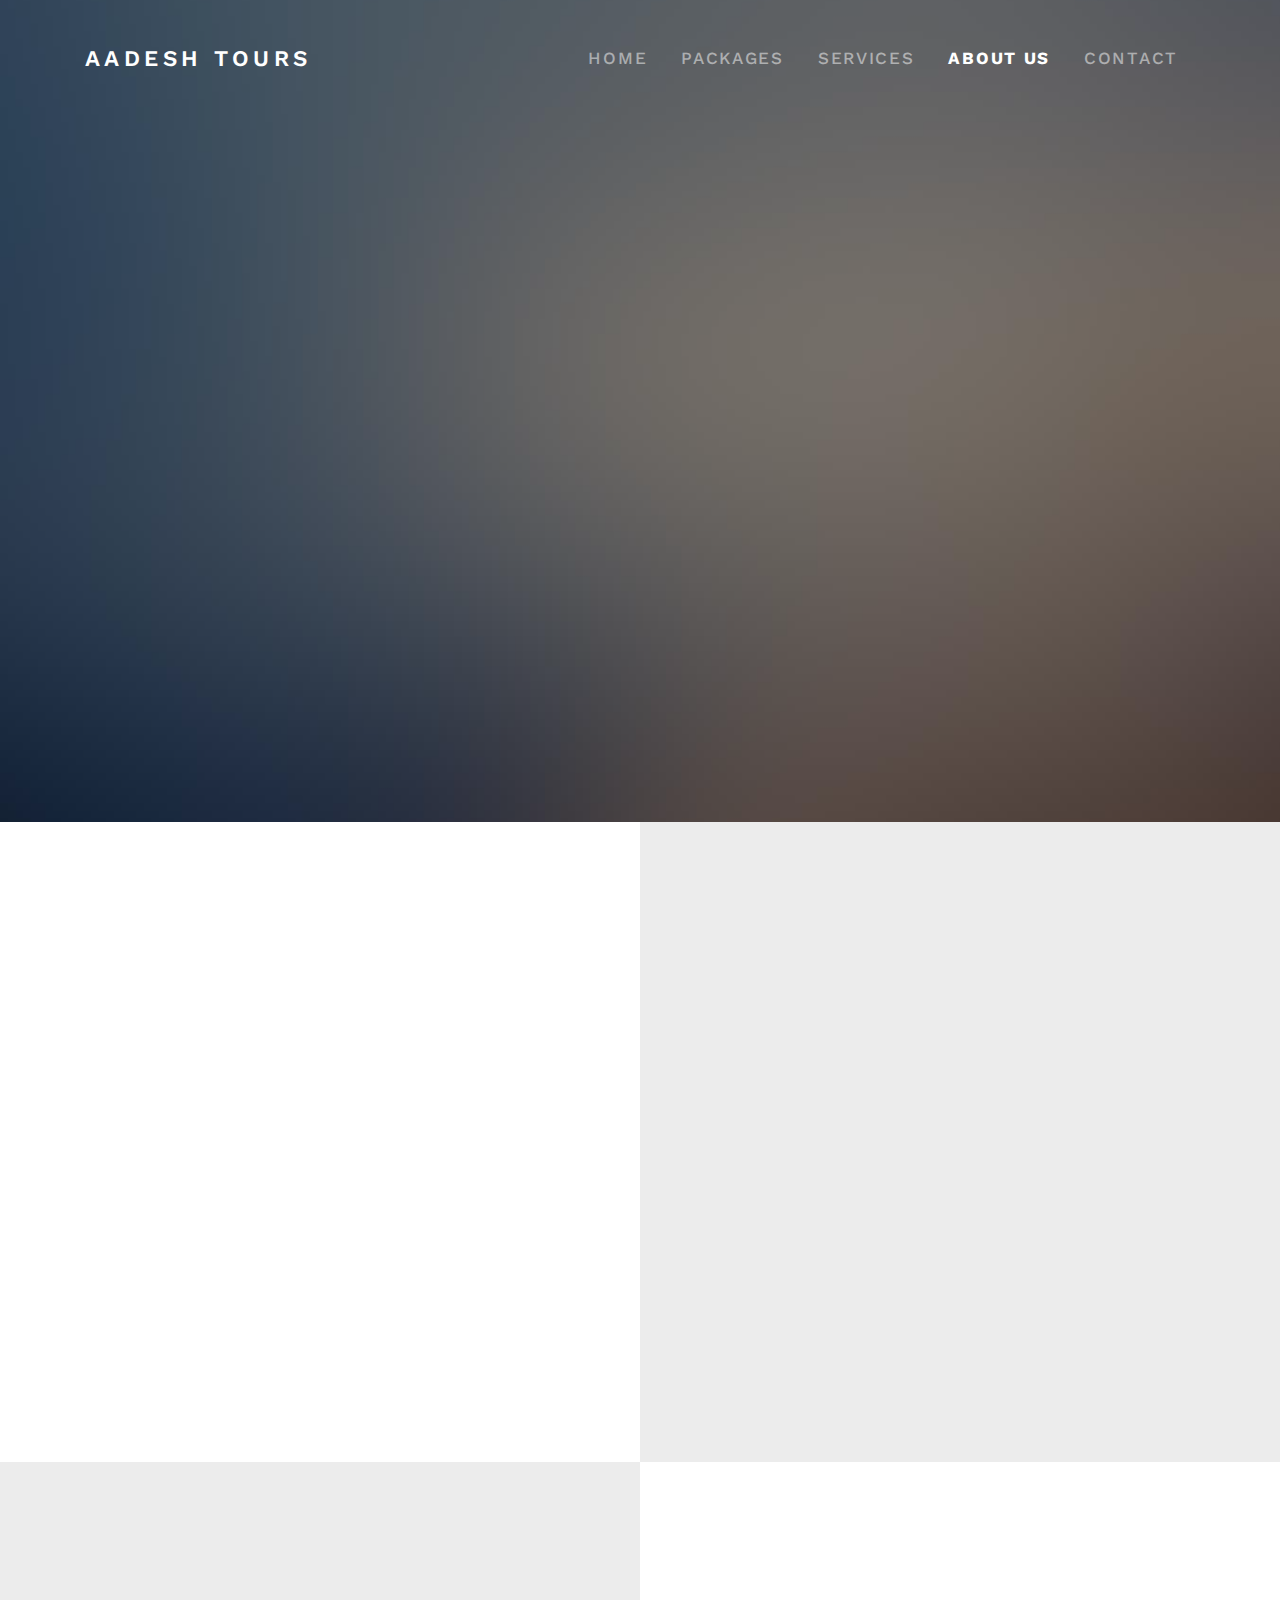
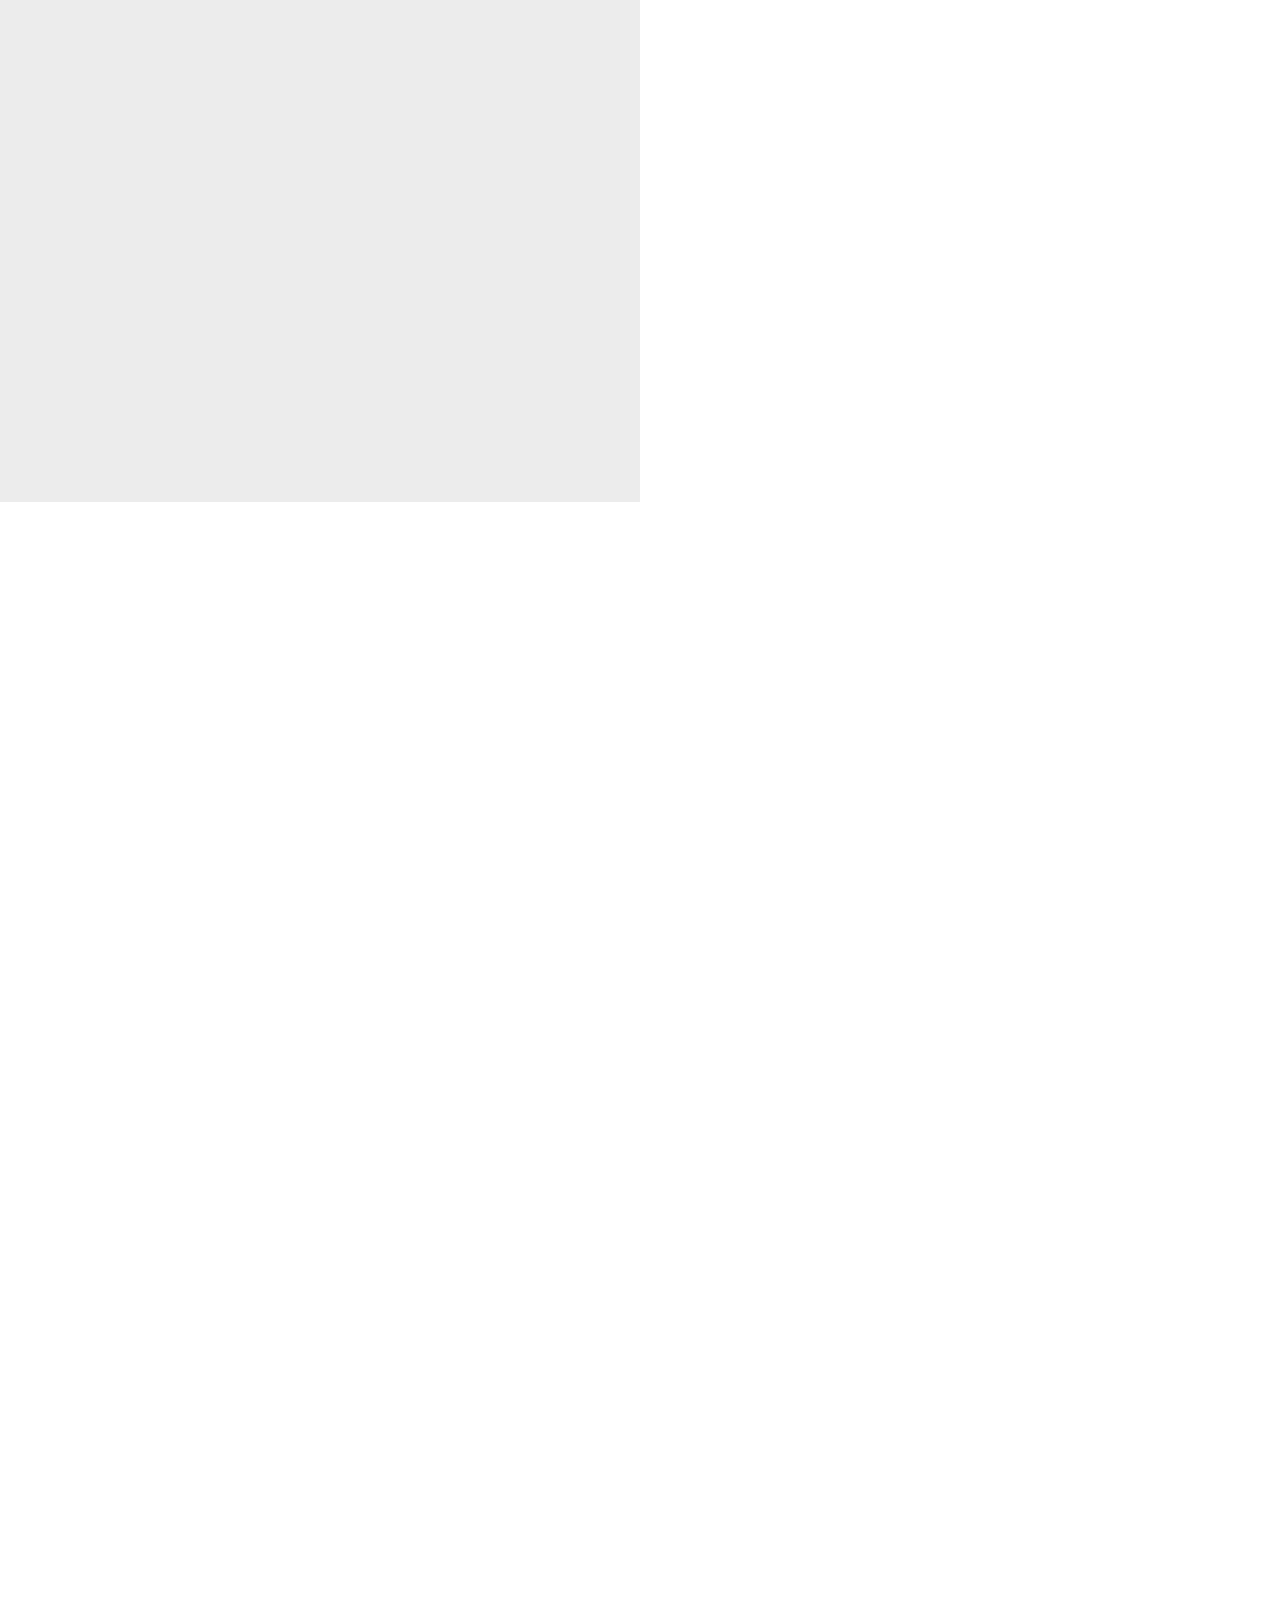
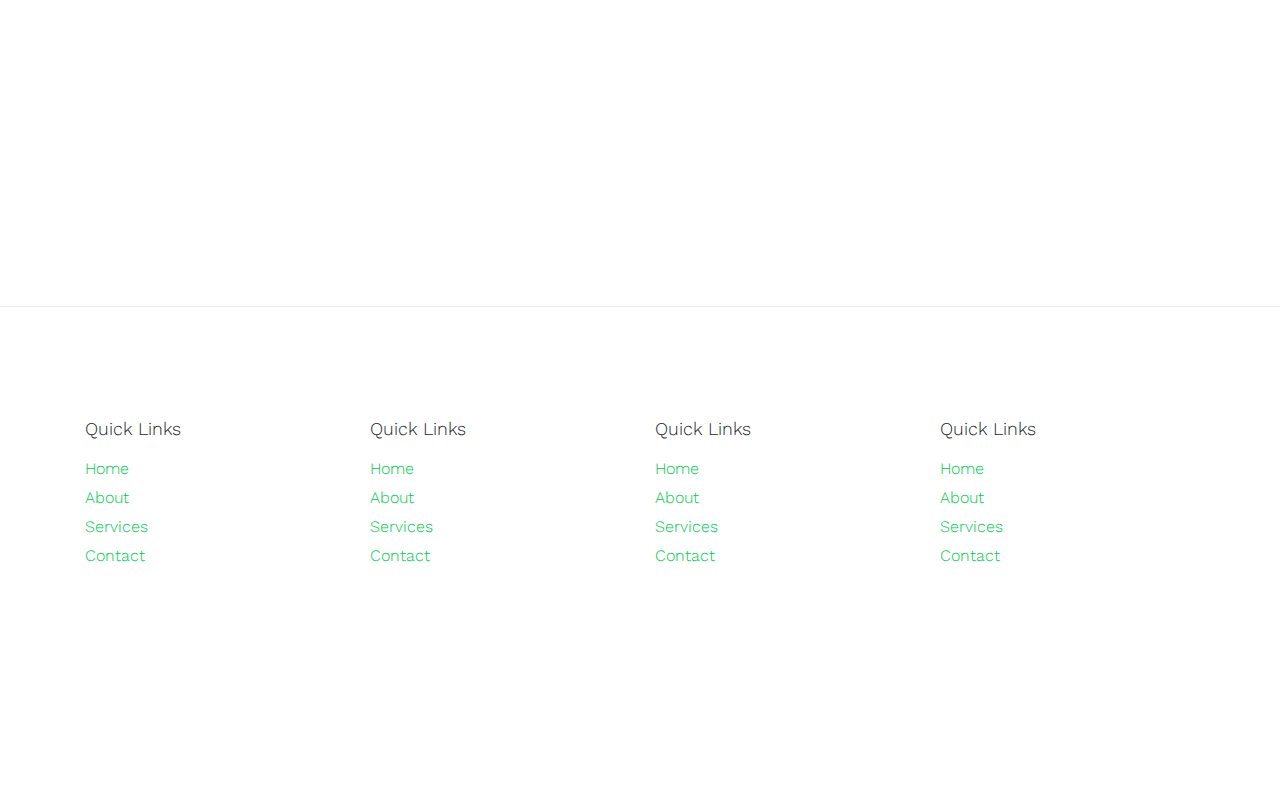
==== aboutus.html @ feda1f9d "removed links" ====
<!DOCTYPE html>
<html lang="en">
	<head>
		<meta charset="utf-8">
		<meta name="viewport" content="width=device-width, initial-scale=1, shrink-to-fit=no">

		<title>Aadesh Tours</title>
    
    
    <link href="https://fonts.googleapis.com/css?family=Work+Sans:300,400,700" rel="stylesheet">

		<link rel="stylesheet" href="assets/css/bootstrap/bootstrap.css">
    <link rel="stylesheet" href="assets/css/animate.css">
    <link rel="stylesheet" href="assets/fonts/ionicons/css/ionicons.min.css">
    
    <link rel="stylesheet" href="assets/css/owl.carousel.min.css">
    
    <link rel="stylesheet" href="assets/fonts/flaticon/font/flaticon.css">

    <link rel="stylesheet" href="assets/fonts/fontawesome/css/font-awesome.min.css">

    <link rel="stylesheet" href="assets/css/select2.css">
    

    <link rel="stylesheet" href="assets/css/helpers.css">
    <link rel="stylesheet" href="assets/css/style.css">

	</head>
	<body>
  

    <nav class="navbar navbar-expand-lg navbar-dark probootstrap_navbar" id="probootstrap-navbar">
      <div class="container">
        <a class="navbar-brand" href="index.html">Aadesh Tours</a>
        <button class="navbar-toggler" type="button" data-toggle="collapse" data-target="#probootstrap-menu" aria-controls="probootstrap-menu" aria-expanded="false" aria-label="Toggle navigation">
          <span><i class="ion-navicon"></i></span>
        </button>
        <div class="collapse navbar-collapse" id="probootstrap-menu">
          <ul class="navbar-nav ml-auto">
            <li class="nav-item"><a class="nav-link" href="index.html">Home</a></li>
            <li class="nav-item"><a class="nav-link" href="packages.html">Packages</a></li>
            <li class="nav-item"><a class="nav-link" href="services.html">Services</a></li>
            <li class="nav-item"><a class="nav-link active" href="aboutus.html"><b>About us</b></a></li>
            <li class="nav-item"><a class="nav-link" href="contact.html">Contact</a></li>
          </ul>
        </div>
      </div>
    </nav>
    <!-- END nav -->
    

    <section class="probootstrap-cover overflow-hidden relative"  style="background-image: url('assets/images/bg_1.jpg');" data-stellar-background-ratio="0.5" id="section-home">
      <div class="overlay"></div>
      <div class="container">
        <div class="row align-items-center text-center">
          <div class="col-md">
            <h2 class="heading mb-2 display-4 font-light probootstrap-animate">Travel With Us</h2>
            <p class="lead mb-5 probootstrap-animate">Hope u like it! another free template by <a href="https://uicookies.com/" target="_blank">uicookies.com</a> Under License <a href="https://uicookies.com/license" target="_blank">CC 3.0</a></p>
            <p class="probootstrap-animate">
              <a href="https://free-template.co/" target="_blank" role="button" class="btn btn-primary p-3 mr-3 pl-5 pr-5 text-uppercase d-lg-inline d-md-inline d-sm-block d-block mb-3">More Templates Here</a> 
            </p>
          </div> 
        </div>
      </div>
    
    </section>
    <!-- END section -->
    
    <section class="probootstrap-section-half d-md-flex" id="section-about">
      <div class="probootstrap-image probootstrap-animate" data-animate-effect="fadeIn" style="background-image: url(assets/images/img_2.jpg)"></div>
      <div class="probootstrap-text">
        <div class="probootstrap-inner probootstrap-animate" data-animate-effect="fadeInRight">
          <h2 class="heading mb-4">Customer Service</h2>
          <p>Far far away, behind the word mountains, far from the countries Vokalia and Consonantia, there live the blind texts. Separated they live in Bookmarksgrove right at the coast of the Semantics, a large language ocean.</p>
          <p>Even the all-powerful Pointing has no control about the blind texts it is an almost unorthographic life One day however a small line of blind text by the name of Lorem Ipsum decided to leave for the far World of Grammar.</p>
          <p><a href="#" class="btn btn-primary">Read More</a></p>
        </div>
      </div>
    </section>


    <section class="probootstrap-section-half d-md-flex">
      <div class="probootstrap-image order-2 probootstrap-animate" data-animate-effect="fadeIn" style="background-image: url(assets/images/img_3.jpg)"></div>
      <div class="probootstrap-text order-1">
        <div class="probootstrap-inner probootstrap-animate" data-animate-effect="fadeInLeft">
          <h2 class="heading mb-4">Payment Options</h2>
          <p>Far far away, behind the word mountains, far from the countries Vokalia and Consonantia, there live the blind texts. Separated they live in Bookmarksgrove right at the coast of the Semantics, a large language ocean.</p>
          <p>Even the all-powerful Pointing has no control about the blind texts it is an almost unorthographic life One day however a small line of blind text by the name of Lorem Ipsum decided to leave for the far World of Grammar.</p>
          <p><a href="#" class="btn btn-primary">Learn More</a></p>
        </div>
      </div>
    </section>
    <!-- END section -->


    <section class="probootstrap_section">
      <div class="container">
        <div class="row text-center mb-5 probootstrap-animate">
          <div class="col-md-12">
            <h2 class="display-4 border-bottom probootstrap-section-heading">Popular Landmarks</h2>
          </div>
        </div>
        
        <div class="row probootstrap-animate">
          <div class="col-md-12">
            <div class="owl-carousel js-owl-carousel">
              <a class="probootstrap-slide" href="#">
                <span class="flaticon-teatro-de-la-caridad"></span>
                <em>Teatro de la Caridad</em>
              </a>
              <a class="probootstrap-slide" href="#">
                <span class="flaticon-royal-museum-of-the-armed-forces"></span>
                <em>Royal Museum of the Armed Forces</em>
              </a>
              <a class="probootstrap-slide" href="#">
                <span class="flaticon-parthenon"></span>
                <em>Parthenon</em>
              </a>
              <a class="probootstrap-slide" href="#">
                <span class="flaticon-marina-bay-sands"></span>
                <em>Marina Bay Sands</em>
              </a>
              <a class="probootstrap-slide" href="#">
                <span class="flaticon-samarra-minaret"></span>
                <em>Samarra Minaret</em>
              </a>
              <a class="probootstrap-slide" href="#">
                <span class="flaticon-chiang-kai-shek-memorial"></span>
                <em>Chiang Kai Shek Memorial</em>
              </a>
              <a class="probootstrap-slide" href="#">
                <span class="flaticon-heuvelse-kerk-tilburg"></span>
                <em>Heuvelse Kerk Tilburg</em>
              </a>
              <a class="probootstrap-slide" href="#">
                <span class="flaticon-cathedral-of-cordoba"></span>
                <em>Cathedral of Cordoba</em>
              </a>
              <a class="probootstrap-slide" href="#">
                <span class="flaticon-london-bridge"></span>
                <em>London Bridge</em>
              </a>
              <a class="probootstrap-slide" href="#">
                <span class="flaticon-taj-mahal"></span>
                <em>Taj Mahal</em>
              </a>
              <a class="probootstrap-slide" href="#">
                <span class="flaticon-leaning-tower-of-pisa"></span>
                <em>Leaning Tower of Pisa</em>
              </a>
              <a class="probootstrap-slide" href="#">
                <span class="flaticon-burj-al-arab"></span>
                <em>Burj al Arab</em>
              </a>
              <a class="probootstrap-slide" href="#">
                <span class="flaticon-gate-of-india"></span>
                <em>Gate of India</em>
              </a>
              <a class="probootstrap-slide" href="#">
                <span class="flaticon-osaka-castle"></span>
                <em>Osaka Castle</em>
              </a>
              <a class="probootstrap-slide" href="#">
                <span class="flaticon-statue-of-liberty"></span>
                <em>Statue of Liberty</em>
              </a>
              
            </div>
          </div>
        </div>
      </div>
    </section>
    <!-- END section -->

    <section class="probootstrap_section" id="section-feature-testimonial">
      <div class="container">
        <div class="row justify-content-center mb-5">
          <div class="col-md-12 text-center mb-5 probootstrap-animate">
            <h2 class="display-4 border-bottom probootstrap-section-heading">Why we Love Places</h2>
            <blockquote class="">
              <p class="lead mb-4"><em>Far far away, behind the word mountains, far from the countries Vokalia and Consonantia, there live the blind texts. Separated they live in Bookmarksgrove right at the coast of the Semantics, a large language ocean. A small river named Duden flows by their place and supplies it with the necessary regelialia. It is a paradisematic country, in which roasted parts of sentences fly into your mouth.</em></p>
              <p class="probootstrap-author">
                <a href="https://uicookies.com/" target="_blank">
                  <img src="assets/images/person_1.jpg" alt="Free Template by uicookies.com" class="rounded-circle">
                  <span class="probootstrap-name">James Smith</span>
                  <span class="probootstrap-title">Chief Executive Officer</span>
                </a>
              </p>
            </blockquote>

          </div>
        </div>
        
      </div>
    </section>
    <!-- END section -->

    <footer class="probootstrap_section probootstrap-border-top">
      <div class="container">
        <div class="row mb-5">
          <div class="col-md-3">
            <h3 class="probootstrap_font-18 mb-3">Quick Links</h3>
            <ul class="list-unstyled">
              <li><a href="https://free-template.co" target="_blank">Home</a></li>
              <li><a href="https://free-template.co" target="_blank">About</a></li>
              <li><a href="https://free-template.co" target="_blank">Services</a></li>
              <li><a href="https://free-template.co" target="_blank">Contact</a></li>
            </ul>
          </div>
          <div class="col-md-3">
            <h3 class="probootstrap_font-18 mb-3">Quick Links</h3>
            <ul class="list-unstyled">
              <li><a href="https://free-template.co" target="_blank">Home</a></li>
              <li><a href="https://free-template.co" target="_blank">About</a></li>
              <li><a href="https://free-template.co" target="_blank">Services</a></li>
              <li><a href="https://free-template.co" target="_blank">Contact</a></li>
            </ul>
          </div>
          <div class="col-md-3">
            <h3 class="probootstrap_font-18 mb-3">Quick Links</h3>
            <ul class="list-unstyled">
              <li><a href="https://free-template.co" target="_blank">Home</a></li>
              <li><a href="https://free-template.co" target="_blank">About</a></li>
              <li><a href="https://free-template.co" target="_blank">Services</a></li>
              <li><a href="https://free-template.co" target="_blank">Contact</a></li>
            </ul>
          </div>
          <div class="col-md-3">
            <h3 class="probootstrap_font-18 mb-3">Quick Links</h3>
            <ul class="list-unstyled">
              <li><a href="https://free-template.co" target="_blank">Home</a></li>
              <li><a href="https://free-template.co" target="_blank">About</a></li>
              <li><a href="https://free-template.co" target="_blank">Services</a></li>
              <li><a href="https://free-template.co" target="_blank">Contact</a></li>
            </ul>
          </div>
        </div>
        <div class="row pt-5">
          <div class="col-md-12 text-center">
          </div>
        </div>
      </div>
    </footer>

    
    <script src="assets/js/jquery.min.js"></script>
    
    <script src="assets/js/popper.min.js"></script>
    <script src="assets/js/bootstrap.min.js"></script>
    <script src="assets/js/owl.carousel.min.js"></script>
    
    <script src="assets/js/jquery.waypoints.min.js"></script>
    <script src="assets/js/jquery.easing.1.3.js"></script>

    <script src="assets/js/select2.min.js"></script>

    <script src="assets/js/main.js"></script>
	</body>
</html>
---- assets/fonts/flaticon/font/flaticon.css ----
/*
  	Flaticon icon font: Flaticon
  	Creation date: 18/12/2017 13:29
  	*/

@font-face {
  font-family: "Flaticon";
  src: url("Flaticon.eot");
  src: url("Flaticon.eot?#iefix") format("embedded-opentype"),
       url("Flaticon.woff") format("woff"),
       url("Flaticon.ttf") format("truetype"),
       url("Flaticon.svg#Flaticon") format("svg");
  font-weight: normal;
  font-style: normal;
}

@media screen and (-webkit-min-device-pixel-ratio:0) {
  @font-face {
    font-family: "Flaticon";
    src: url("Flaticon.svg#Flaticon") format("svg");
  }
}

[class^="flaticon-"]:before, [class*=" flaticon-"]:before,
[class^="flaticon-"]:after, [class*=" flaticon-"]:after {   
  font-family: Flaticon;
        font-size: 20px;
font-style: normal;
}

.flaticon-teatro-de-la-caridad:before { content: "\f100"; }
.flaticon-royal-museum-of-the-armed-forces:before { content: "\f101"; }
.flaticon-parthenon:before { content: "\f102"; }
.flaticon-marina-bay-sands:before { content: "\f103"; }
.flaticon-samarra-minaret:before { content: "\f104"; }
.flaticon-chiang-kai-shek-memorial:before { content: "\f105"; }
.flaticon-heuvelse-kerk-tilburg:before { content: "\f106"; }
.flaticon-cathedral-of-cordoba:before { content: "\f107"; }
.flaticon-london-bridge:before { content: "\f108"; }
.flaticon-taj-mahal:before { content: "\f109"; }
.flaticon-leaning-tower-of-pisa:before { content: "\f10a"; }
.flaticon-burj-al-arab:before { content: "\f10b"; }
.flaticon-gate-of-india:before { content: "\f10c"; }
.flaticon-osaka-castle:before { content: "\f10d"; }
.flaticon-statue-of-liberty:before { content: "\f10e"; }
---- assets/css/select2.css ----
.select2-container {
  box-sizing: border-box;
  display: inline-block;
  margin: 0;
  position: relative;
  vertical-align: middle; }
  .select2-container .select2-selection--single {
    box-sizing: border-box;
    cursor: pointer;
    display: block;
    height: 28px;
    user-select: none;
    -webkit-user-select: none; }
    .select2-container .select2-selection--single .select2-selection__rendered {
      display: block;
      padding-left: 8px;
      padding-right: 20px;
      overflow: hidden;
      text-overflow: ellipsis;
      white-space: nowrap; }
    .select2-container .select2-selection--single .select2-selection__clear {
      position: relative; }
  .select2-container[dir="rtl"] .select2-selection--single .select2-selection__rendered {
    padding-right: 8px;
    padding-left: 20px; }
  .select2-container .select2-selection--multiple {
    box-sizing: border-box;
    cursor: pointer;
    display: block;
    min-height: 32px;
    user-select: none;
    -webkit-user-select: none; }
    .select2-container .select2-selection--multiple .select2-selection__rendered {
      display: inline-block;
      overflow: hidden;
      padding-left: 8px;
      text-overflow: ellipsis;
      white-space: nowrap; }
  .select2-container .select2-search--inline {
    float: left; }
    .select2-container .select2-search--inline .select2-search__field {
      box-sizing: border-box;
      border: none;
      font-size: 100%;
      margin-top: 5px;
      padding: 0; }
      .select2-container .select2-search--inline .select2-search__field::-webkit-search-cancel-button {
        -webkit-appearance: none; }

.select2-dropdown {
  background-color: white;
  border: 1px solid #aaa;
  border-radius: 4px;
  box-sizing: border-box;
  display: block;
  position: absolute;
  left: -100000px;
  width: 100%;
  z-index: 1051; }

.select2-results {
  display: block; }

.select2-results__options {
  list-style: none;
  margin: 0;
  padding: 0; }

.select2-results__option {
  padding: 6px;
  user-select: none;
  -webkit-user-select: none; }
  .select2-results__option[aria-selected] {
    cursor: pointer; }

.select2-container--open .select2-dropdown {
  left: 0; }

.select2-container--open .select2-dropdown--above {
  border-bottom: none;
  border-bottom-left-radius: 0;
  border-bottom-right-radius: 0; }

.select2-container--open .select2-dropdown--below {
  border-top: none;
  border-top-left-radius: 0;
  border-top-right-radius: 0; }

.select2-search--dropdown {
  display: block;
  padding: 4px; }
  .select2-search--dropdown .select2-search__field {
    padding: 4px;
    width: 100%;
    box-sizing: border-box; }
    .select2-search--dropdown .select2-search__field::-webkit-search-cancel-button {
      -webkit-appearance: none; }
  .select2-search--dropdown.select2-search--hide {
    display: none; }

.select2-close-mask {
  border: 0;
  margin: 0;
  padding: 0;
  display: block;
  position: fixed;
  left: 0;
  top: 0;
  min-height: 100%;
  min-width: 100%;
  height: auto;
  width: auto;
  opacity: 0;
  z-index: 99;
  background-color: #fff;
  filter: alpha(opacity=0); }

.select2-hidden-accessible {
  border: 0 !important;
  clip: rect(0 0 0 0) !important;
  -webkit-clip-path: inset(50%) !important;
  clip-path: inset(50%) !important;
  height: 1px !important;
  overflow: hidden !important;
  padding: 0 !important;
  position: absolute !important;
  width: 1px !important;
  white-space: nowrap !important; }

.select2-container--default .select2-selection--single {
  background-color: #fff;
  border: 1px solid #aaa;
  border-radius: 4px; }
  .select2-container--default .select2-selection--single .select2-selection__rendered {
    color: #444;
    line-height: 28px; }
  .select2-container--default .select2-selection--single .select2-selection__clear {
    cursor: pointer;
    float: right;
    font-weight: bold; }
  .select2-container--default .select2-selection--single .select2-selection__placeholder {
    color: #999; }
  .select2-container--default .select2-selection--single .select2-selection__arrow {
    height: 26px;
    position: absolute;
    top: 1px;
    right: 1px;
    width: 20px; }
    .select2-container--default .select2-selection--single .select2-selection__arrow b {
      border-color: #888 transparent transparent transparent;
      border-style: solid;
      border-width: 5px 4px 0 4px;
      height: 0;
      left: 50%;
      margin-left: -4px;
      margin-top: -2px;
      position: absolute;
      top: 50%;
      width: 0; }

.select2-container--default[dir="rtl"] .select2-selection--single .select2-selection__clear {
  float: left; }

.select2-container--default[dir="rtl"] .select2-selection--single .select2-selection__arrow {
  left: 1px;
  right: auto; }

.select2-container--default.select2-container--disabled .select2-selection--single {
  background-color: #eee;
  cursor: default; }
  .select2-container--default.select2-container--disabled .select2-selection--single .select2-selection__clear {
    display: none; }

.select2-container--default.select2-container--open .select2-selection--single .select2-selection__arrow b {
  border-color: transparent transparent #888 transparent;
  border-width: 0 4px 5px 4px; }

.select2-container--default .select2-selection--multiple {
  background-color: white;
  border: 1px solid #aaa;
  border-radius: 4px;
  cursor: text; }
  .select2-container--default .select2-selection--multiple .select2-selection__rendered {
    box-sizing: border-box;
    list-style: none;
    margin: 0;
    padding: 0 5px;
    width: 100%; }
    .select2-container--default .select2-selection--multiple .select2-selection__rendered li {
      list-style: none; }
  .select2-container--default .select2-selection--multiple .select2-selection__placeholder {
    color: #999;
    margin-top: 5px;
    float: left; }
  .select2-container--default .select2-selection--multiple .select2-selection__clear {
    cursor: pointer;
    float: right;
    font-weight: bold;
    margin-top: 5px;
    margin-right: 10px; }
  .select2-container--default .select2-selection--multiple .select2-selection__choice {
    background-color: #e4e4e4;
    border: 1px solid #aaa;
    border-radius: 4px;
    cursor: default;
    float: left;
    margin-right: 5px;
    margin-top: 5px;
    padding: 0 5px; }
  .select2-container--default .select2-selection--multiple .select2-selection__choice__remove {
    color: #999;
    cursor: pointer;
    display: inline-block;
    font-weight: bold;
    margin-right: 2px; }
    .select2-container--default .select2-selection--multiple .select2-selection__choice__remove:hover {
      color: #333; }

.select2-container--default[dir="rtl"] .select2-selection--multiple .select2-selection__choice, .select2-container--default[dir="rtl"] .select2-selection--multiple .select2-selection__placeholder, .select2-container--default[dir="rtl"] .select2-selection--multiple .select2-search--inline {
  float: right; }

.select2-container--default[dir="rtl"] .select2-selection--multiple .select2-selection__choice {
  margin-left: 5px;
  margin-right: auto; }

.select2-container--default[dir="rtl"] .select2-selection--multiple .select2-selection__choice__remove {
  margin-left: 2px;
  margin-right: auto; }

.select2-container--default.select2-container--focus .select2-selection--multiple {
  border: solid black 1px;
  outline: 0; }

.select2-container--default.select2-container--disabled .select2-selection--multiple {
  background-color: #eee;
  cursor: default; }

.select2-container--default.select2-container--disabled .select2-selection__choice__remove {
  display: none; }

.select2-container--default.select2-container--open.select2-container--above .select2-selection--single, .select2-container--default.select2-container--open.select2-container--above .select2-selection--multiple {
  border-top-left-radius: 0;
  border-top-right-radius: 0; }

.select2-container--default.select2-container--open.select2-container--below .select2-selection--single, .select2-container--default.select2-container--open.select2-container--below .select2-selection--multiple {
  border-bottom-left-radius: 0;
  border-bottom-right-radius: 0; }

.select2-container--default .select2-search--dropdown .select2-search__field {
  border: 1px solid #aaa; }

.select2-container--default .select2-search--inline .select2-search__field {
  background: transparent;
  border: none;
  outline: 0;
  box-shadow: none;
  -webkit-appearance: textfield; }

.select2-container--default .select2-results > .select2-results__options {
  max-height: 200px;
  overflow-y: auto; }

.select2-container--default .select2-results__option[role=group] {
  padding: 0; }

.select2-container--default .select2-results__option[aria-disabled=true] {
  color: #999; }

.select2-container--default .select2-results__option[aria-selected=true] {
  background-color: #ddd; }

.select2-container--default .select2-results__option .select2-results__option {
  padding-left: 1em; }
  .select2-container--default .select2-results__option .select2-results__option .select2-results__group {
    padding-left: 0; }
  .select2-container--default .select2-results__option .select2-results__option .select2-results__option {
    margin-left: -1em;
    padding-left: 2em; }
    .select2-container--default .select2-results__option .select2-results__option .select2-results__option .select2-results__option {
      margin-left: -2em;
      padding-left: 3em; }
      .select2-container--default .select2-results__option .select2-results__option .select2-results__option .select2-results__option .select2-results__option {
        margin-left: -3em;
        padding-left: 4em; }
        .select2-container--default .select2-results__option .select2-results__option .select2-results__option .select2-results__option .select2-results__option .select2-results__option {
          margin-left: -4em;
          padding-left: 5em; }
          .select2-container--default .select2-results__option .select2-results__option .select2-results__option .select2-results__option .select2-results__option .select2-results__option .select2-results__option {
            margin-left: -5em;
            padding-left: 6em; }

.select2-container--default .select2-results__option--highlighted[aria-selected] {
  background-color: #5897fb;
  color: white; }

.select2-container--default .select2-results__group {
  cursor: default;
  display: block;
  padding: 6px; }

.select2-container--classic .select2-selection--single {
  background-color: #f7f7f7;
  border: 1px solid #aaa;
  border-radius: 4px;
  outline: 0;
  background-image: -webkit-linear-gradient(top, white 50%, #eeeeee 100%);
  background-image: -o-linear-gradient(top, white 50%, #eeeeee 100%);
  background-image: linear-gradient(to bottom, white 50%, #eeeeee 100%);
  background-repeat: repeat-x;
  filter: progid:DXImageTransform.Microsoft.gradient(startColorstr='#FFFFFFFF', endColorstr='#FFEEEEEE', GradientType=0); }
  .select2-container--classic .select2-selection--single:focus {
    border: 1px solid #5897fb; }
  .select2-container--classic .select2-selection--single .select2-selection__rendered {
    color: #444;
    line-height: 28px; }
  .select2-container--classic .select2-selection--single .select2-selection__clear {
    cursor: pointer;
    float: right;
    font-weight: bold;
    margin-right: 10px; }
  .select2-container--classic .select2-selection--single .select2-selection__placeholder {
    color: #999; }
  .select2-container--classic .select2-selection--single .select2-selection__arrow {
    background-color: #ddd;
    border: none;
    border-left: 1px solid #aaa;
    border-top-right-radius: 4px;
    border-bottom-right-radius: 4px;
    height: 26px;
    position: absolute;
    top: 1px;
    right: 1px;
    width: 20px;
    background-image: -webkit-linear-gradient(top, #eeeeee 50%, #cccccc 100%);
    background-image: -o-linear-gradient(top, #eeeeee 50%, #cccccc 100%);
    background-image: linear-gradient(to bottom, #eeeeee 50%, #cccccc 100%);
    background-repeat: repeat-x;
    filter: progid:DXImageTransform.Microsoft.gradient(startColorstr='#FFEEEEEE', endColorstr='#FFCCCCCC', GradientType=0); }
    .select2-container--classic .select2-selection--single .select2-selection__arrow b {
      border-color: #888 transparent transparent transparent;
      border-style: solid;
      border-width: 5px 4px 0 4px;
      height: 0;
      left: 50%;
      margin-left: -4px;
      margin-top: -2px;
      position: absolute;
      top: 50%;
      width: 0; }

.select2-container--classic[dir="rtl"] .select2-selection--single .select2-selection__clear {
  float: left; }

.select2-container--classic[dir="rtl"] .select2-selection--single .select2-selection__arrow {
  border: none;
  border-right: 1px solid #aaa;
  border-radius: 0;
  border-top-left-radius: 4px;
  border-bottom-left-radius: 4px;
  left: 1px;
  right: auto; }

.select2-container--classic.select2-container--open .select2-selection--single {
  border: 1px solid #5897fb; }
  .select2-container--classic.select2-container--open .select2-selection--single .select2-selection__arrow {
    background: transparent;
    border: none; }
    .select2-container--classic.select2-container--open .select2-selection--single .select2-selection__arrow b {
      border-color: transparent transparent #888 transparent;
      border-width: 0 4px 5px 4px; }

.select2-container--classic.select2-container--open.select2-container--above .select2-selection--single {
  border-top: none;
  border-top-left-radius: 0;
  border-top-right-radius: 0;
  background-image: -webkit-linear-gradient(top, white 0%, #eeeeee 50%);
  background-image: -o-linear-gradient(top, white 0%, #eeeeee 50%);
  background-image: linear-gradient(to bottom, white 0%, #eeeeee 50%);
  background-repeat: repeat-x;
  filter: progid:DXImageTransform.Microsoft.gradient(startColorstr='#FFFFFFFF', endColorstr='#FFEEEEEE', GradientType=0); }

.select2-container--classic.select2-container--open.select2-container--below .select2-selection--single {
  border-bottom: none;
  border-bottom-left-radius: 0;
  border-bottom-right-radius: 0;
  background-image: -webkit-linear-gradient(top, #eeeeee 50%, white 100%);
  background-image: -o-linear-gradient(top, #eeeeee 50%, white 100%);
  background-image: linear-gradient(to bottom, #eeeeee 50%, white 100%);
  background-repeat: repeat-x;
  filter: progid:DXImageTransform.Microsoft.gradient(startColorstr='#FFEEEEEE', endColorstr='#FFFFFFFF', GradientType=0); }

.select2-container--classic .select2-selection--multiple {
  background-color: white;
  border: 1px solid #aaa;
  border-radius: 4px;
  cursor: text;
  outline: 0; }
  .select2-container--classic .select2-selection--multiple:focus {
    border: 1px solid #5897fb; }
  .select2-container--classic .select2-selection--multiple .select2-selection__rendered {
    list-style: none;
    margin: 0;
    padding: 0 5px; }
  .select2-container--classic .select2-selection--multiple .select2-selection__clear {
    display: none; }
  .select2-container--classic .select2-selection--multiple .select2-selection__choice {
    background-color: #e4e4e4;
    border: 1px solid #aaa;
    border-radius: 4px;
    cursor: default;
    float: left;
    margin-right: 5px;
    margin-top: 5px;
    padding: 0 5px; }
  .select2-container--classic .select2-selection--multiple .select2-selection__choice__remove {
    color: #888;
    cursor: pointer;
    display: inline-block;
    font-weight: bold;
    margin-right: 2px; }
    .select2-container--classic .select2-selection--multiple .select2-selection__choice__remove:hover {
      color: #555; }

.select2-container--classic[dir="rtl"] .select2-selection--multiple .select2-selection__choice {
  float: right; }

.select2-container--classic[dir="rtl"] .select2-selection--multiple .select2-selection__choice {
  margin-left: 5px;
  margin-right: auto; }

.select2-container--classic[dir="rtl"] .select2-selection--multiple .select2-selection__choice__remove {
  margin-left: 2px;
  margin-right: auto; }

.select2-container--classic.select2-container--open .select2-selection--multiple {
  border: 1px solid #5897fb; }

.select2-container--classic.select2-container--open.select2-container--above .select2-selection--multiple {
  border-top: none;
  border-top-left-radius: 0;
  border-top-right-radius: 0; }

.select2-container--classic.select2-container--open.select2-container--below .select2-selection--multiple {
  border-bottom: none;
  border-bottom-left-radius: 0;
  border-bottom-right-radius: 0; }

.select2-container--classic .select2-search--dropdown .select2-search__field {
  border: 1px solid #aaa;
  outline: 0; }

.select2-container--classic .select2-search--inline .select2-search__field {
  outline: 0;
  box-shadow: none; }

.select2-container--classic .select2-dropdown {
  background-color: white;
  border: 1px solid transparent; }

.select2-container--classic .select2-dropdown--above {
  border-bottom: none; }

.select2-container--classic .select2-dropdown--below {
  border-top: none; }

.select2-container--classic .select2-results > .select2-results__options {
  max-height: 200px;
  overflow-y: auto; }

.select2-container--classic .select2-results__option[role=group] {
  padding: 0; }

.select2-container--classic .select2-results__option[aria-disabled=true] {
  color: grey; }

.select2-container--classic .select2-results__option--highlighted[aria-selected] {
  background-color: #3875d7;
  color: white; }

.select2-container--classic .select2-results__group {
  cursor: default;
  display: block;
  padding: 6px; }

.select2-container--classic.select2-container--open .select2-dropdown {
  border-color: #5897fb; }
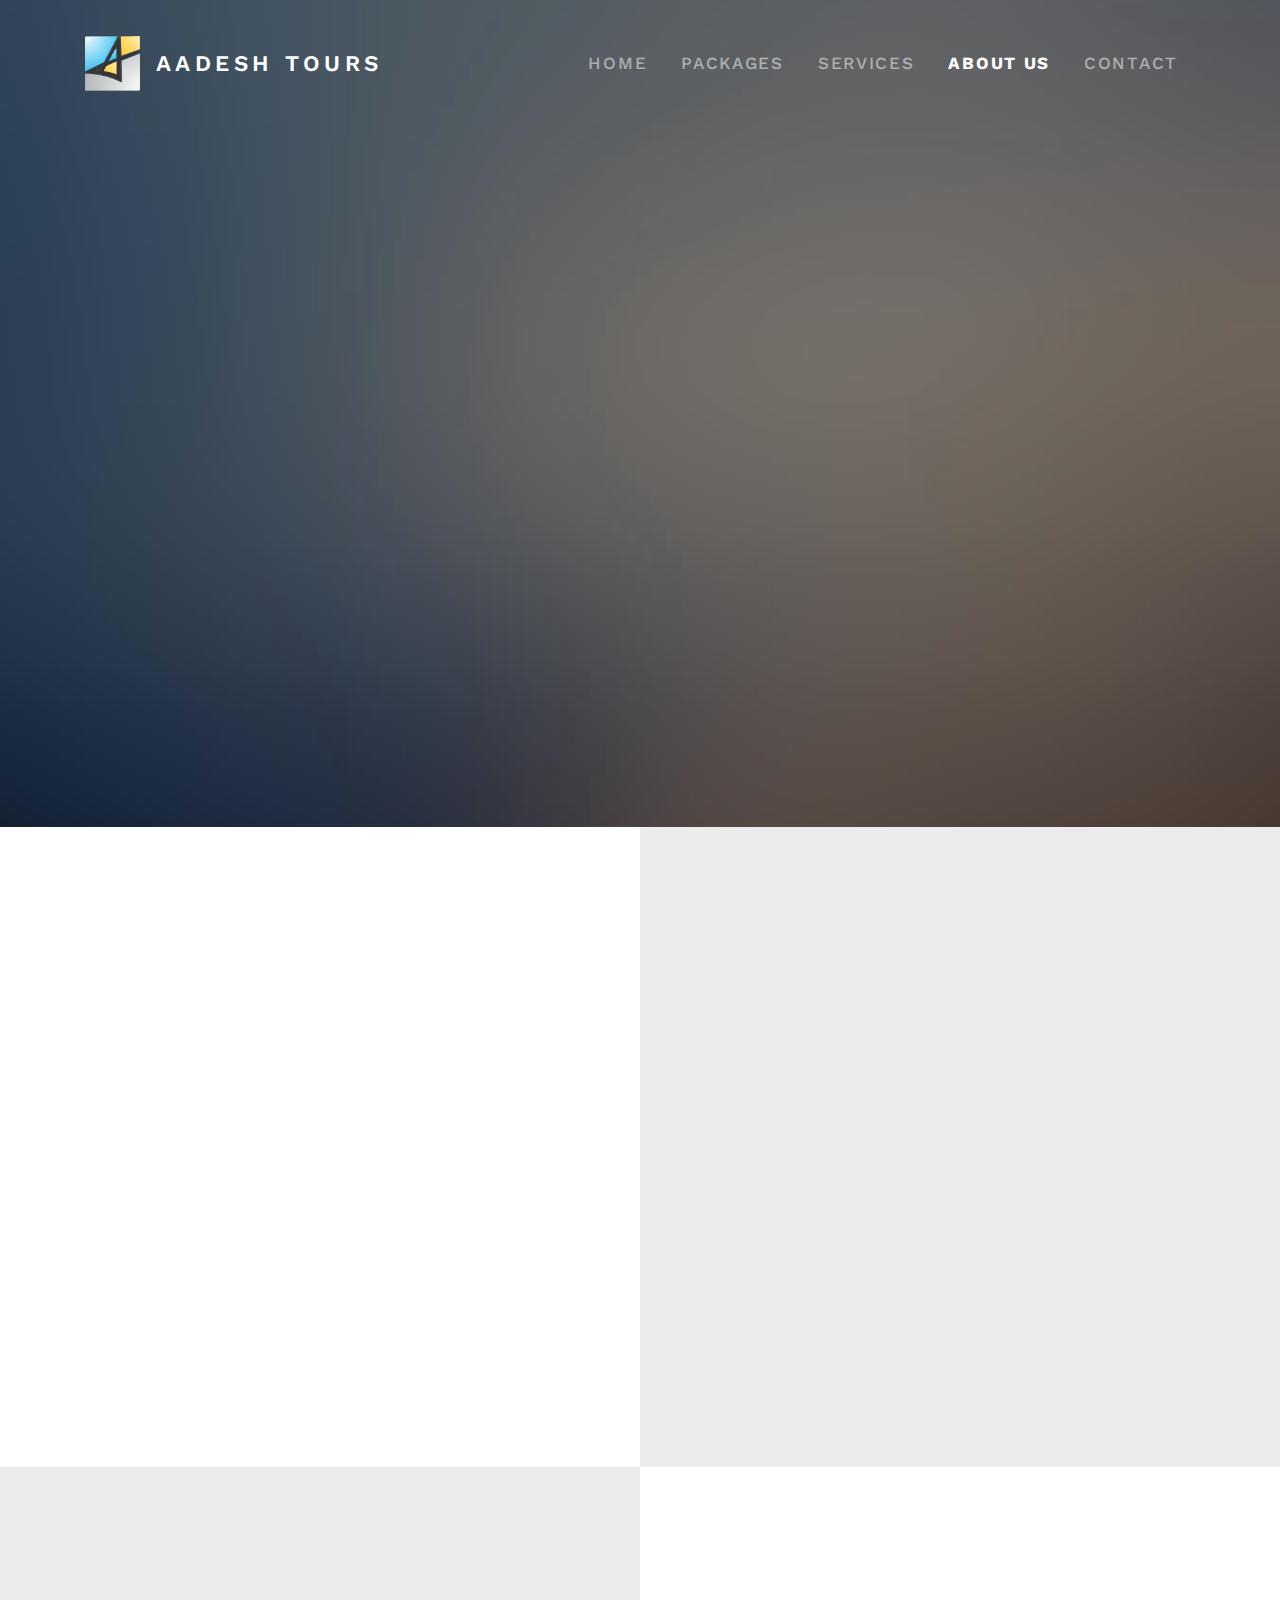
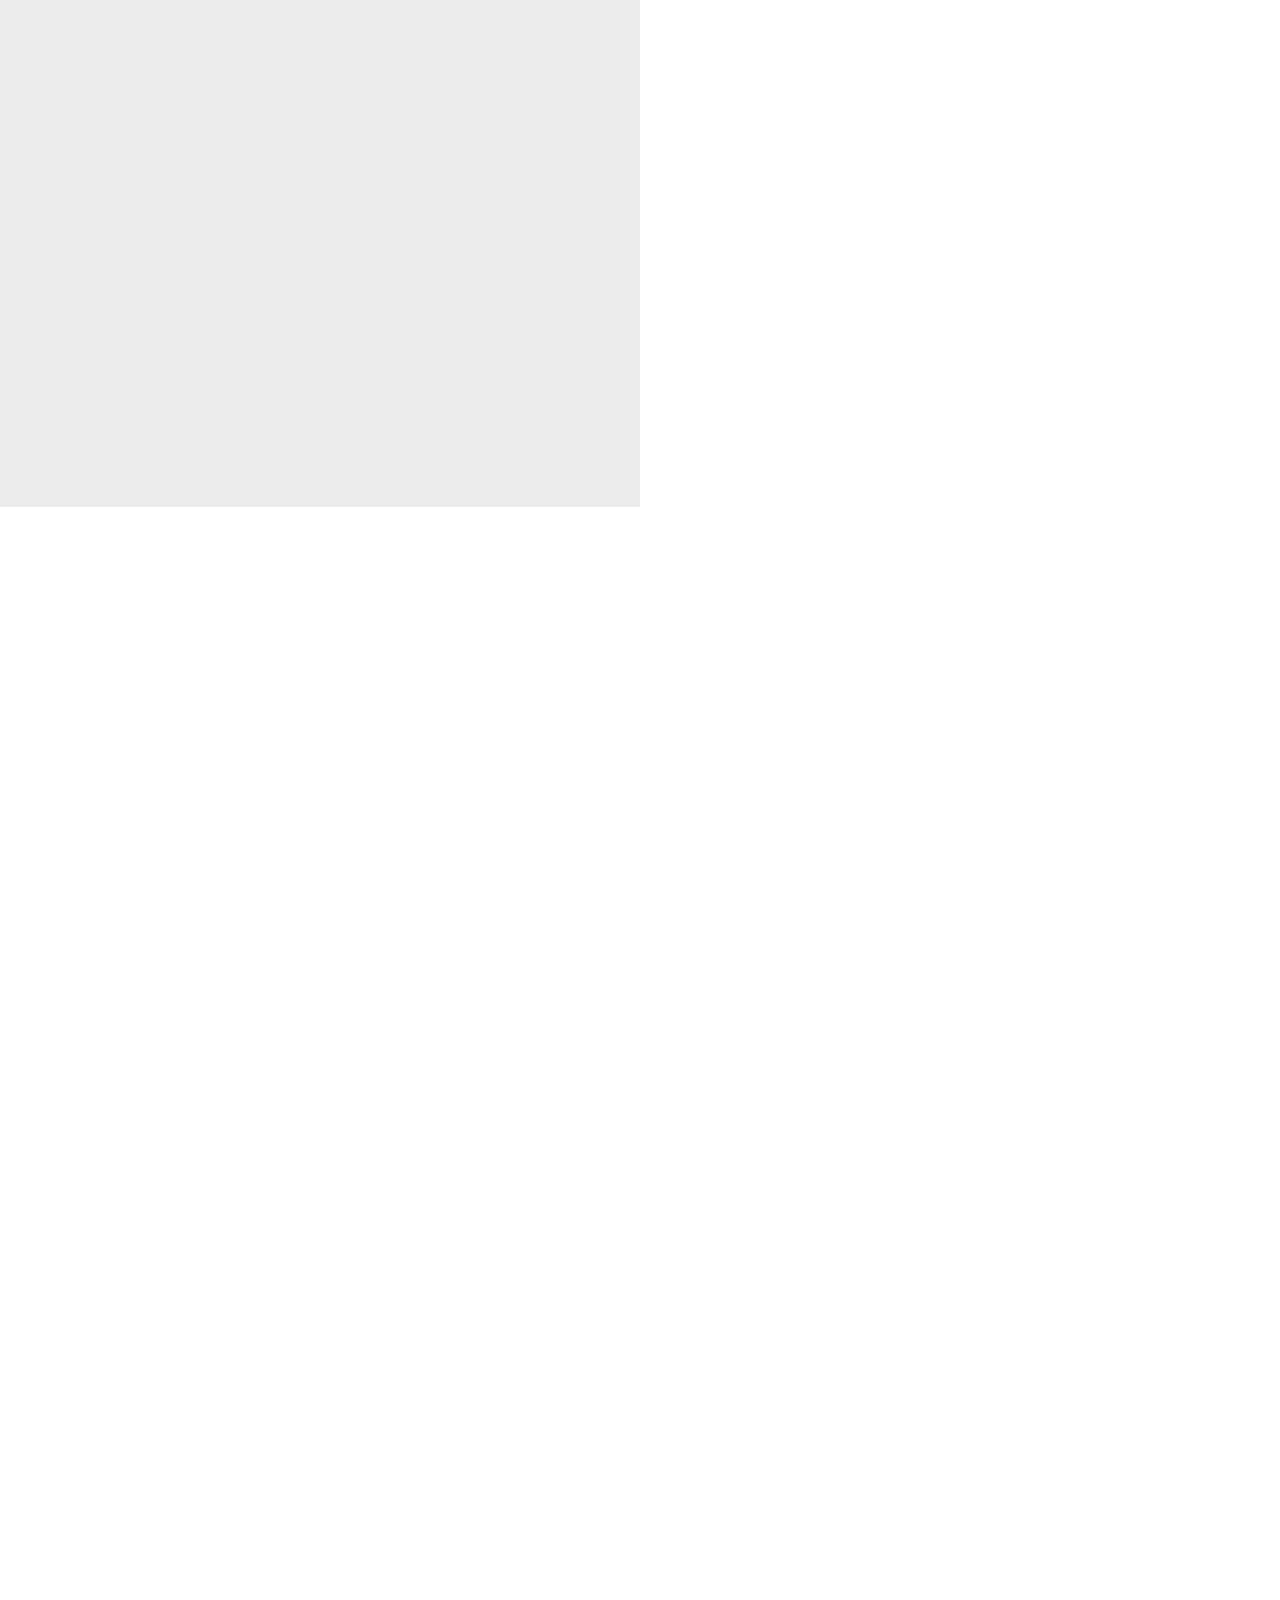
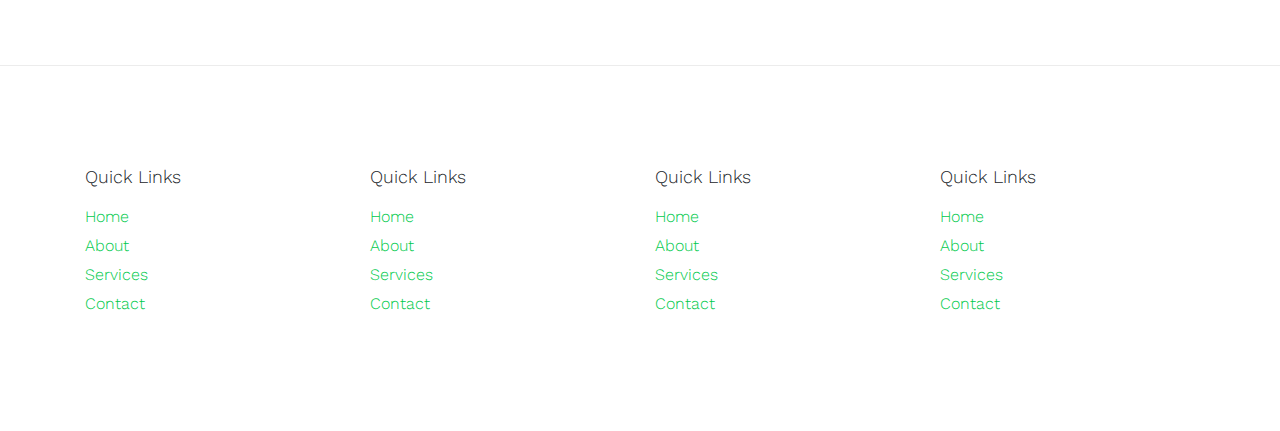
==== commit 7ed715ec: "company logo" ====
--- a/aboutus.html
+++ b/aboutus.html
@@ -31,6 +31,9 @@
 
     <nav class="navbar navbar-expand-lg navbar-dark probootstrap_navbar" id="probootstrap-navbar">
       <div class="container">
+        <a href="#" class="navbar-brand">
+          <img src="assets/images/logo.png" height="55" alt="CoolBrand">
+        </a>
         <a class="navbar-brand" href="index.html">Aadesh Tours</a>
         <button class="navbar-toggler" type="button" data-toggle="collapse" data-target="#probootstrap-menu" aria-controls="probootstrap-menu" aria-expanded="false" aria-label="Toggle navigation">
           <span><i class="ion-navicon"></i></span>
--- a/assets/css/style.css
+++ b/assets/css/style.css
@@ -288,7 +288,7 @@
           padding-right: 15px; } }
 
 .probootstrap_section {
-  padding: 7em 0;
+  padding-top: 6em;
   float: left;
   width: 100%; }
   .probootstrap_section.bg-light {
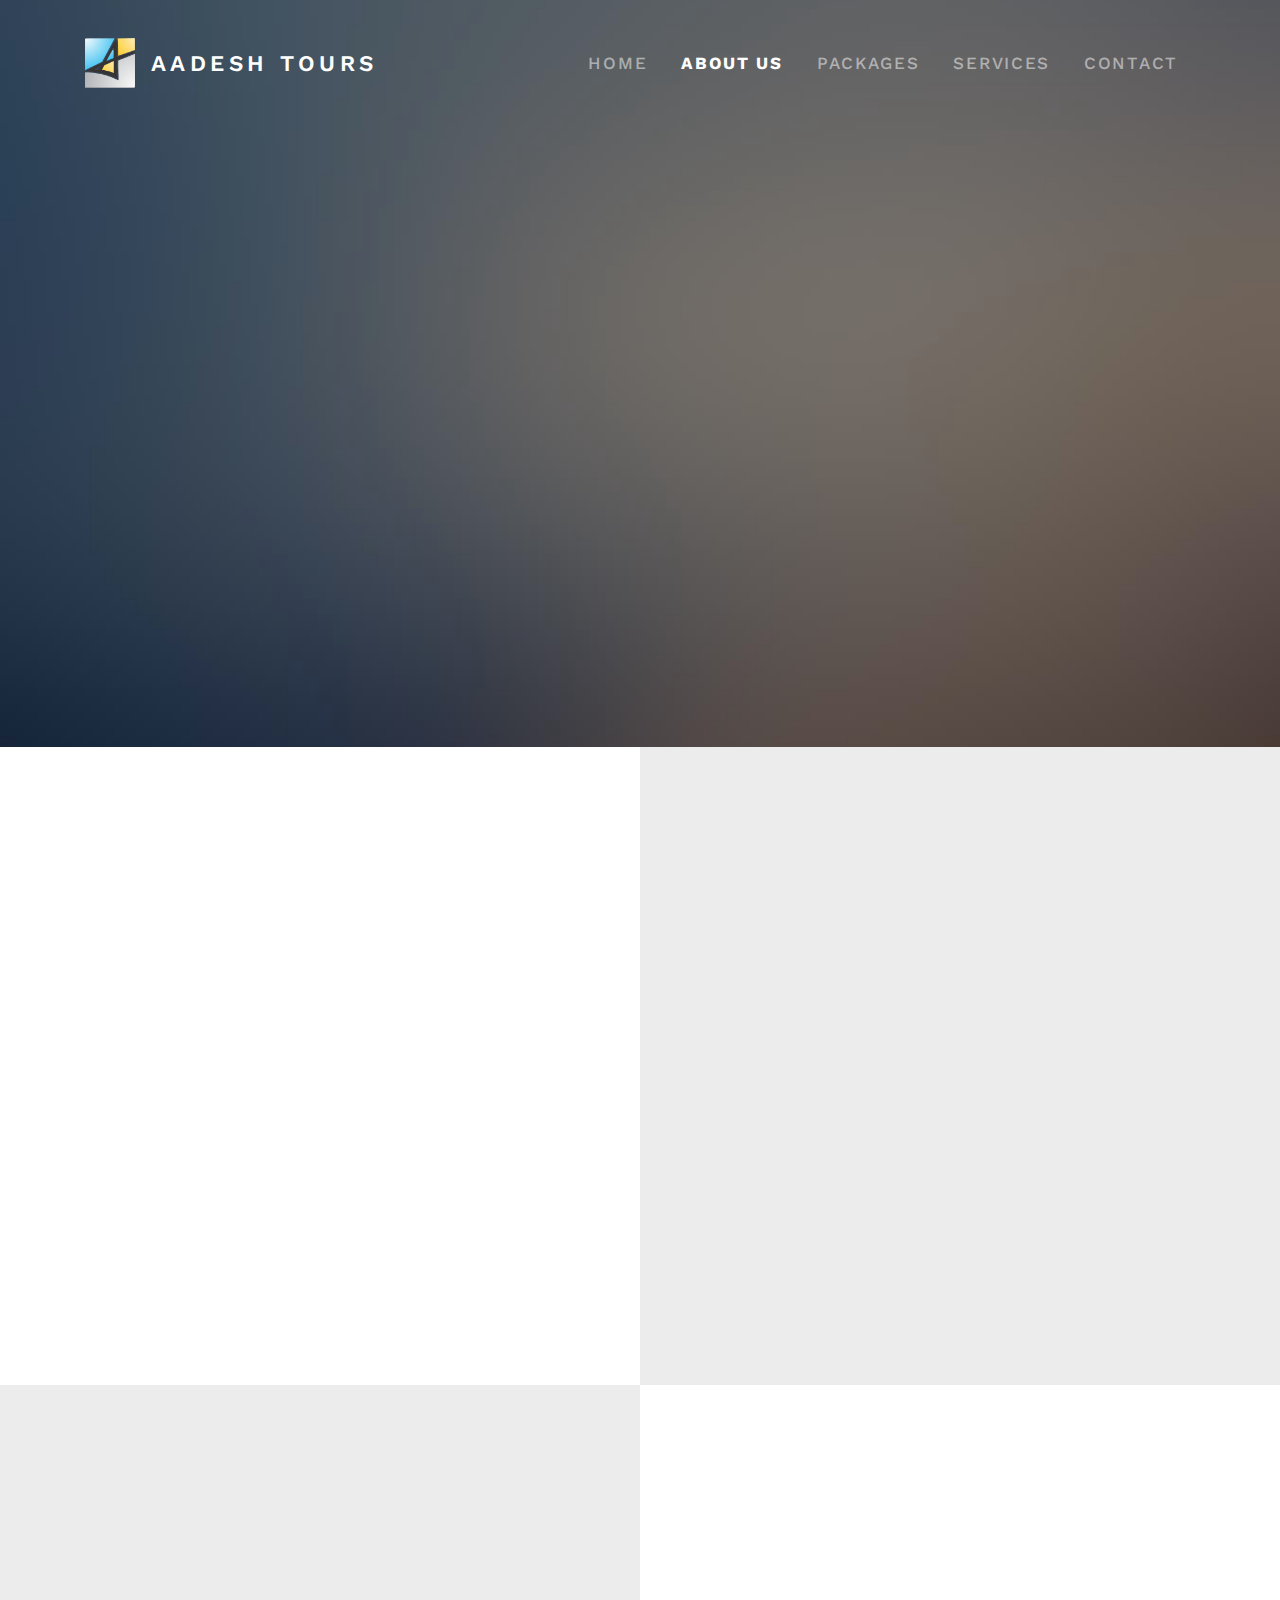
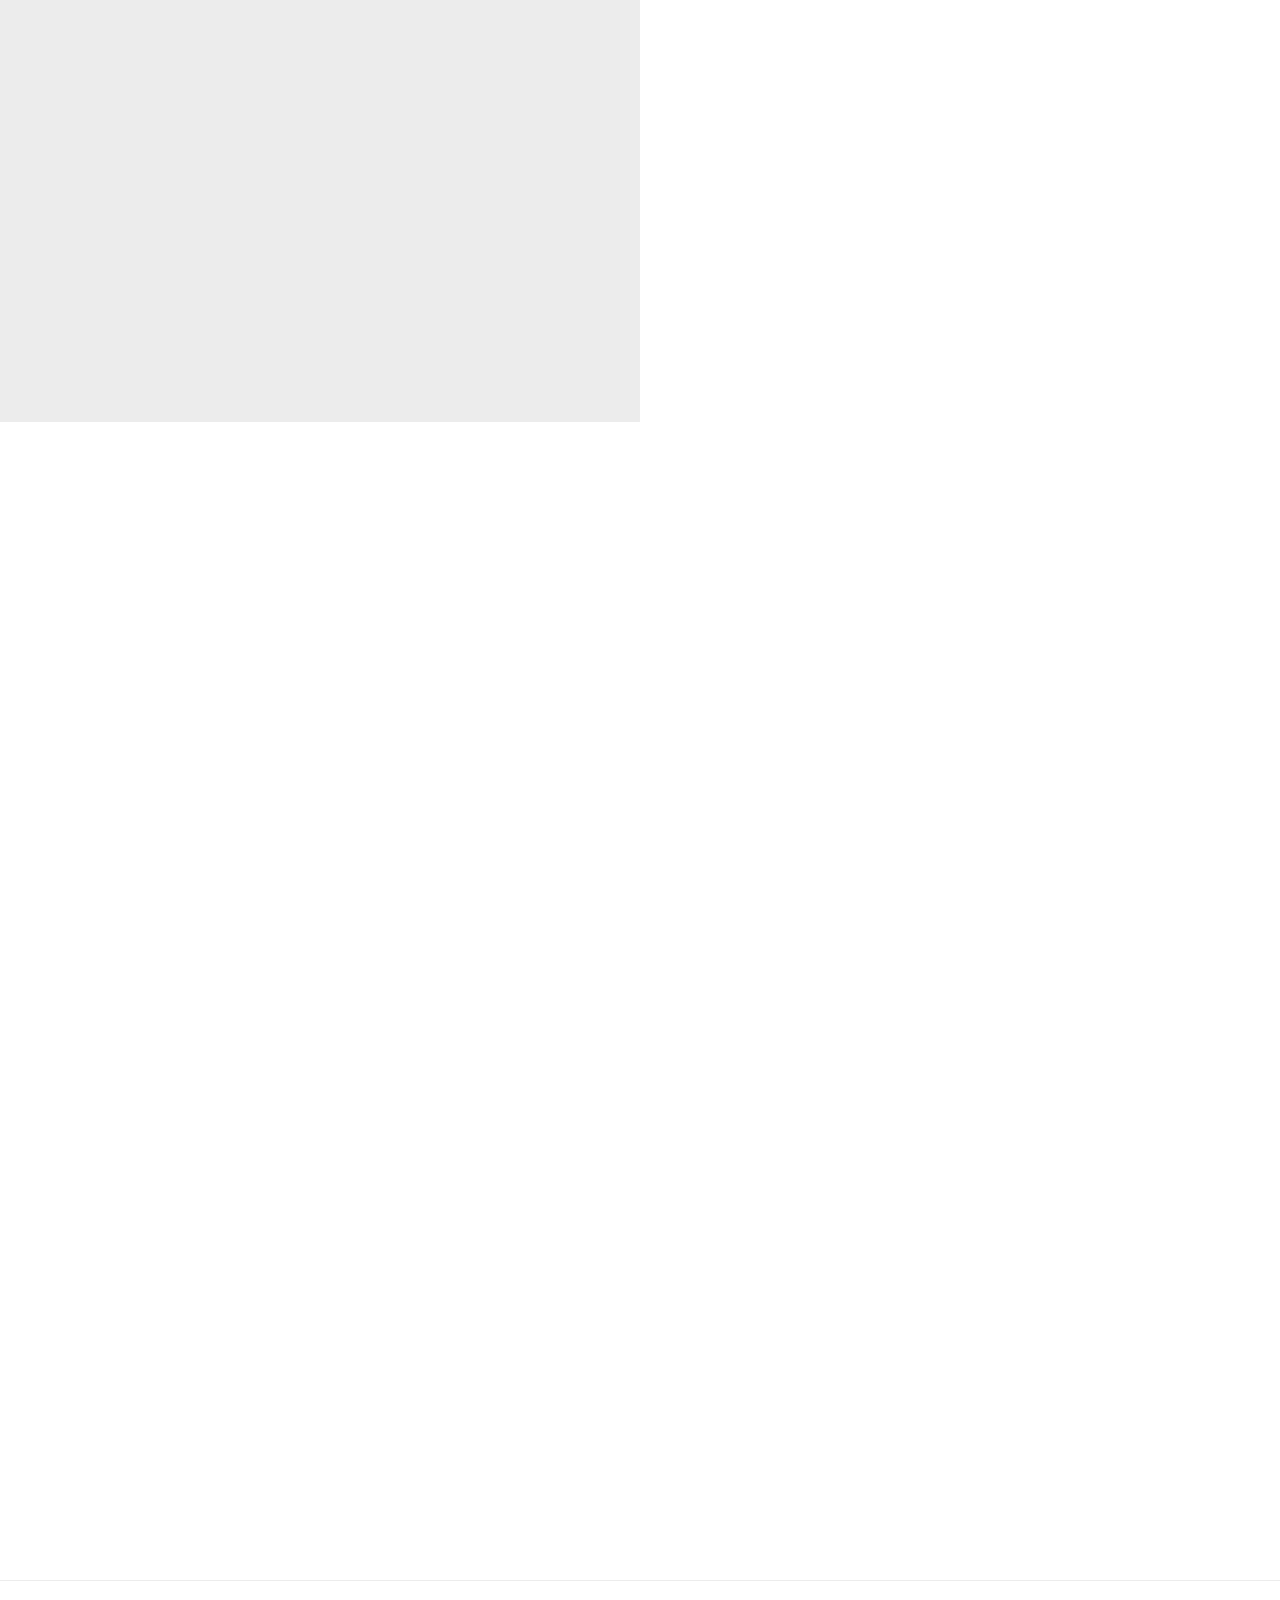
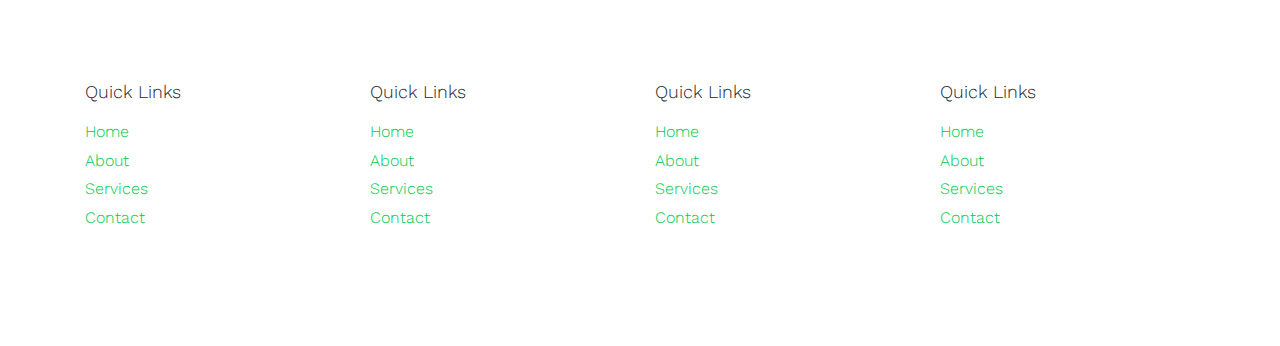
==== commit 91173d46: "package button added" ====
--- a/aboutus.html
+++ b/aboutus.html
@@ -31,8 +31,8 @@
 
     <nav class="navbar navbar-expand-lg navbar-dark probootstrap_navbar" id="probootstrap-navbar">
       <div class="container">
-        <a href="#" class="navbar-brand">
-          <img src="assets/images/logo.png" height="55" alt="CoolBrand">
+        <a href="index.html" class="navbar-brand">
+          <img src="assets/images/logo.png" height="50" alt="CoolBrand">
         </a>
         <a class="navbar-brand" href="index.html">Aadesh Tours</a>
         <button class="navbar-toggler" type="button" data-toggle="collapse" data-target="#probootstrap-menu" aria-controls="probootstrap-menu" aria-expanded="false" aria-label="Toggle navigation">
@@ -41,9 +41,9 @@
         <div class="collapse navbar-collapse" id="probootstrap-menu">
           <ul class="navbar-nav ml-auto">
             <li class="nav-item"><a class="nav-link" href="index.html">Home</a></li>
+            <li class="nav-item"><a class="nav-link active" href="aboutus.html"><b>About us</b></a></li>
             <li class="nav-item"><a class="nav-link" href="packages.html">Packages</a></li>
             <li class="nav-item"><a class="nav-link" href="services.html">Services</a></li>
-            <li class="nav-item"><a class="nav-link active" href="aboutus.html"><b>About us</b></a></li>
             <li class="nav-item"><a class="nav-link" href="contact.html">Contact</a></li>
           </ul>
         </div>
--- a/assets/css/style.css
+++ b/assets/css/style.css
@@ -46,7 +46,7 @@
   background-repeat: no-repeat;
   background-position: center center;
   background-size: cover;
-  padding: 12.5em 0; }
+  padding: 10em 0; }
   .probootstrap-cover .overlay {
     position: absolute;
     background: rgba(0, 0, 0, 0.5);
@@ -64,13 +64,13 @@
     padding: 7em 0; }
 
 .btn {
-  padding: 15px 25px;
-  font-size: 14px;
+  padding: 13px 20px;
+  font-size: 15px;
   text-transform: uppercase;
   letter-spacing: .15em;
   font-weight: 400; }
-  .btn.btn-primary {
-    color: #fff; }
+
+  
   .btn:hover, .btn:active, .btn:focus {
     -webkit-box-shadow: 0 2px 4px 0 rgba(0, 0, 0, 0.1);
     box-shadow: 0 2px 4px 0 rgba(0, 0, 0, 0.1); }
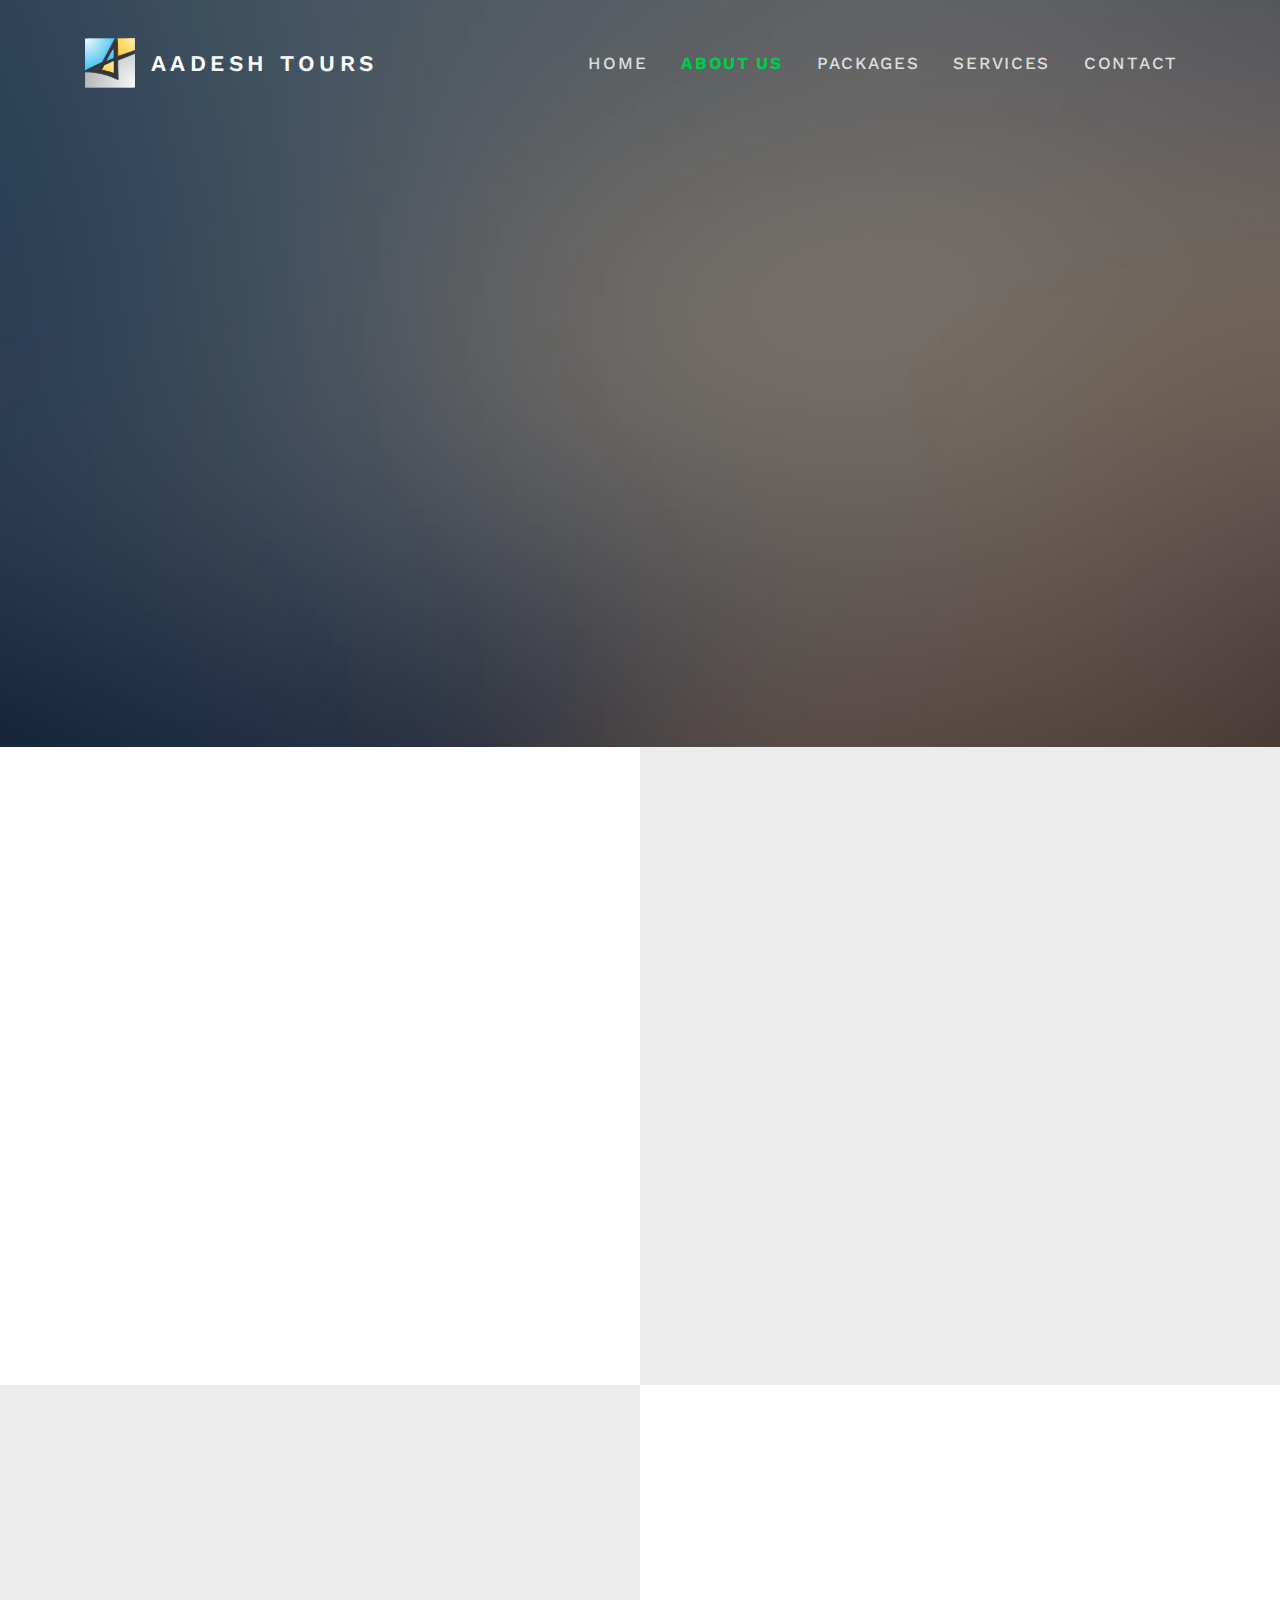
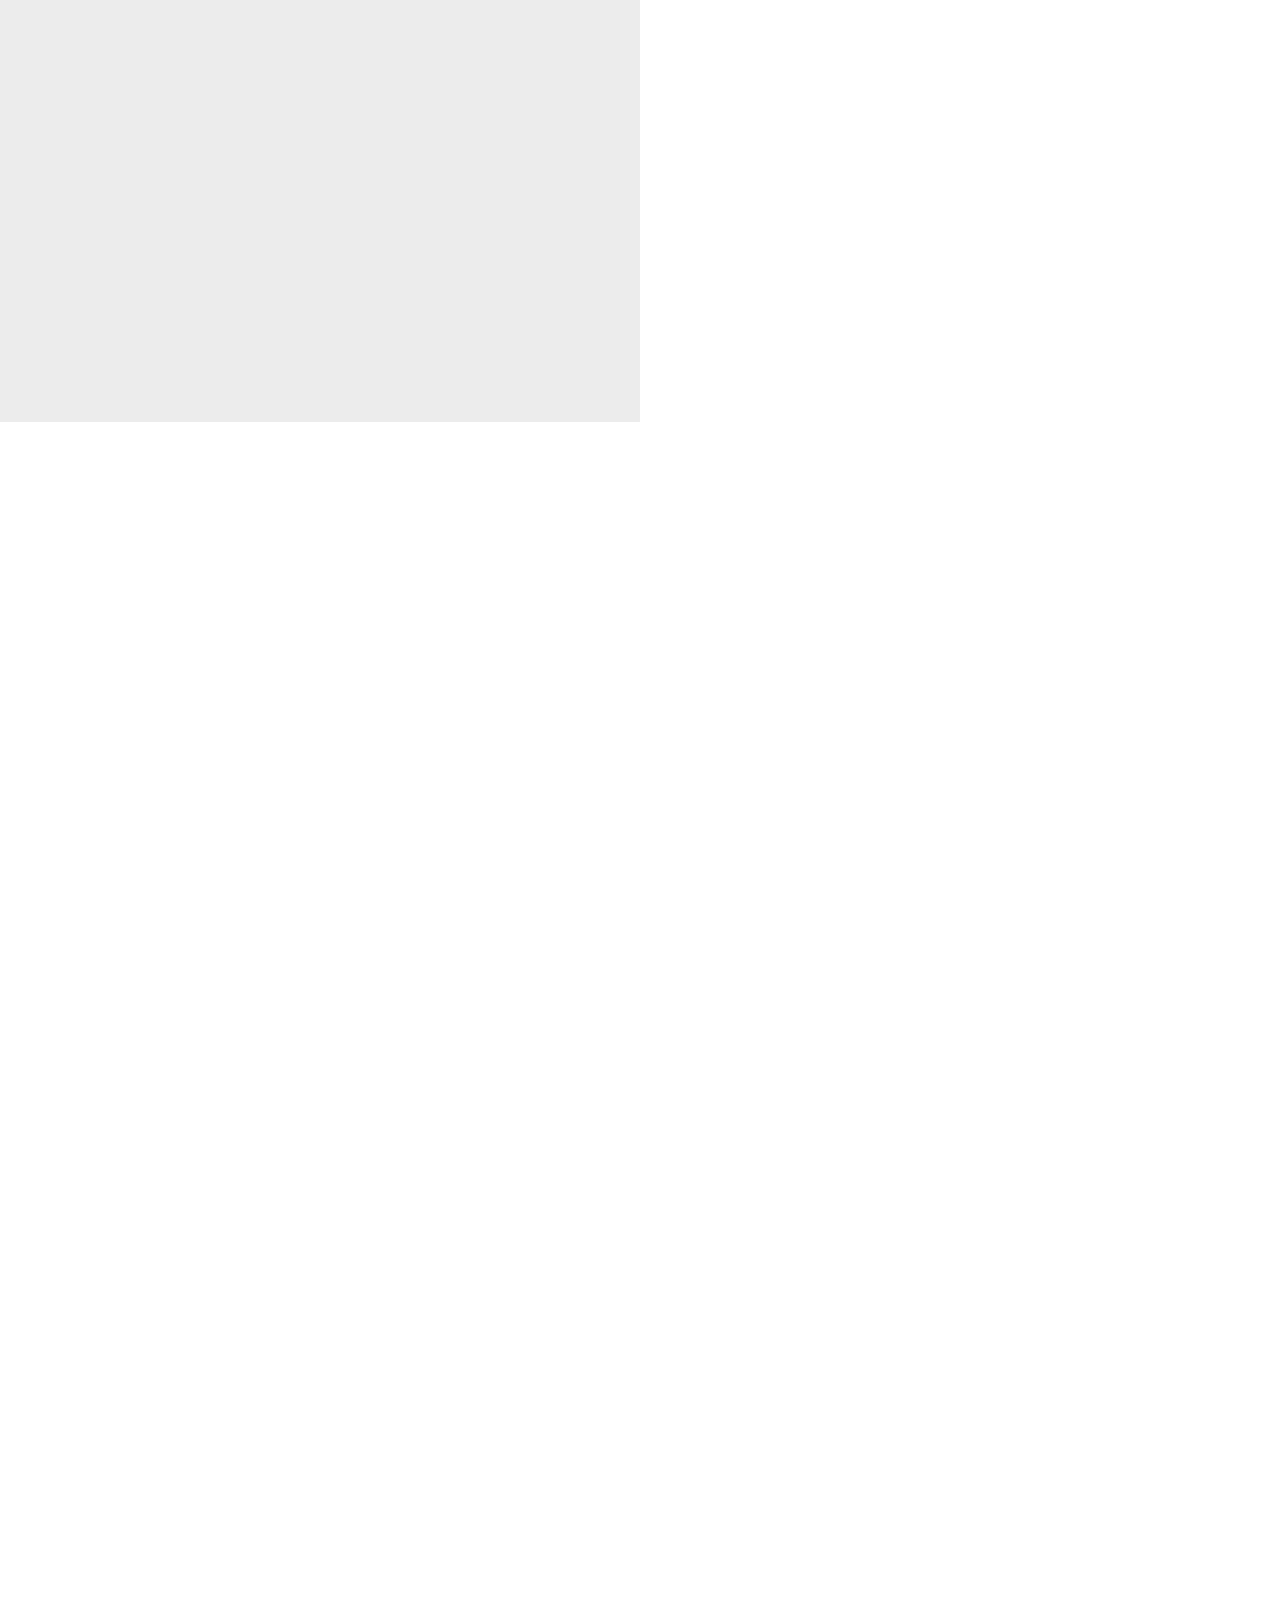
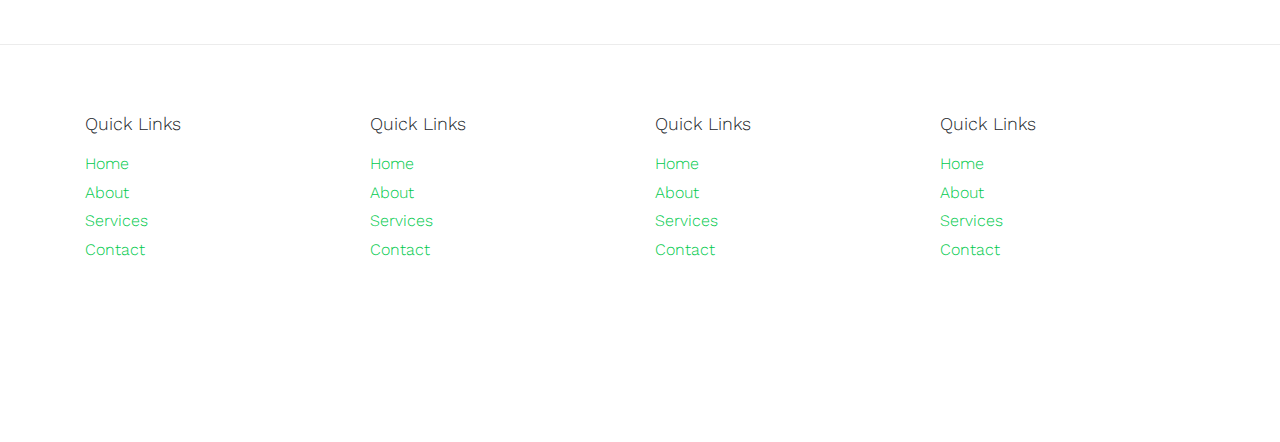
==== commit f4b54662: "navbar hover green" ====
--- a/aboutus.html
+++ b/aboutus.html
@@ -41,7 +41,7 @@
         <div class="collapse navbar-collapse" id="probootstrap-menu">
           <ul class="navbar-nav ml-auto">
             <li class="nav-item"><a class="nav-link" href="index.html">Home</a></li>
-            <li class="nav-item"><a class="nav-link active" href="aboutus.html"><b>About us</b></a></li>
+            <li class="nav-item"><a class="nav-link active" style="color: #00CA4C;" href="aboutus.html"><b>About us</b></a></li>
             <li class="nav-item"><a class="nav-link" href="packages.html">Packages</a></li>
             <li class="nav-item"><a class="nav-link" href="services.html">Services</a></li>
             <li class="nav-item"><a class="nav-link" href="contact.html">Contact</a></li>
--- a/assets/css/style.css
+++ b/assets/css/style.css
@@ -288,7 +288,8 @@
           padding-right: 15px; } }
 
 .probootstrap_section {
-  padding-top: 6em;
+  padding-top: 4em;
+  padding-bottom: 4em;
   float: left;
   width: 100%; }
   .probootstrap_section.bg-light {
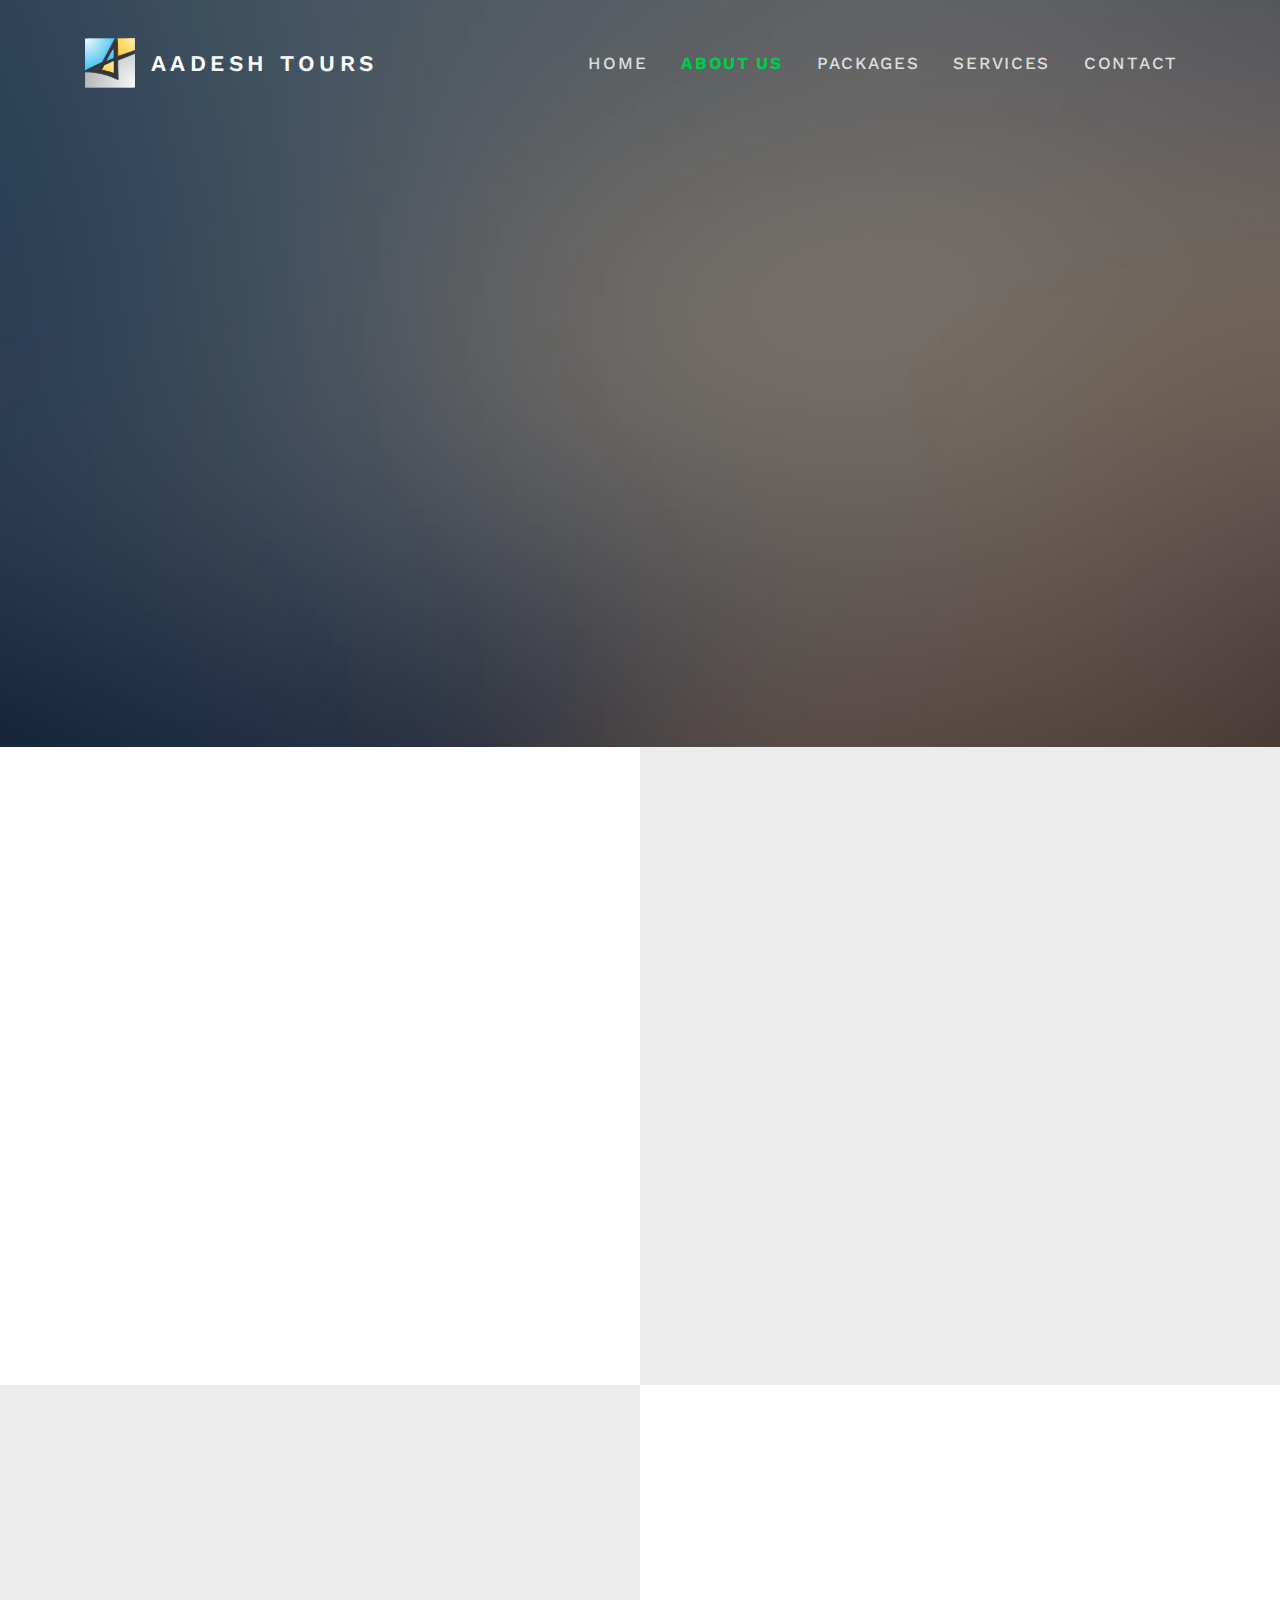
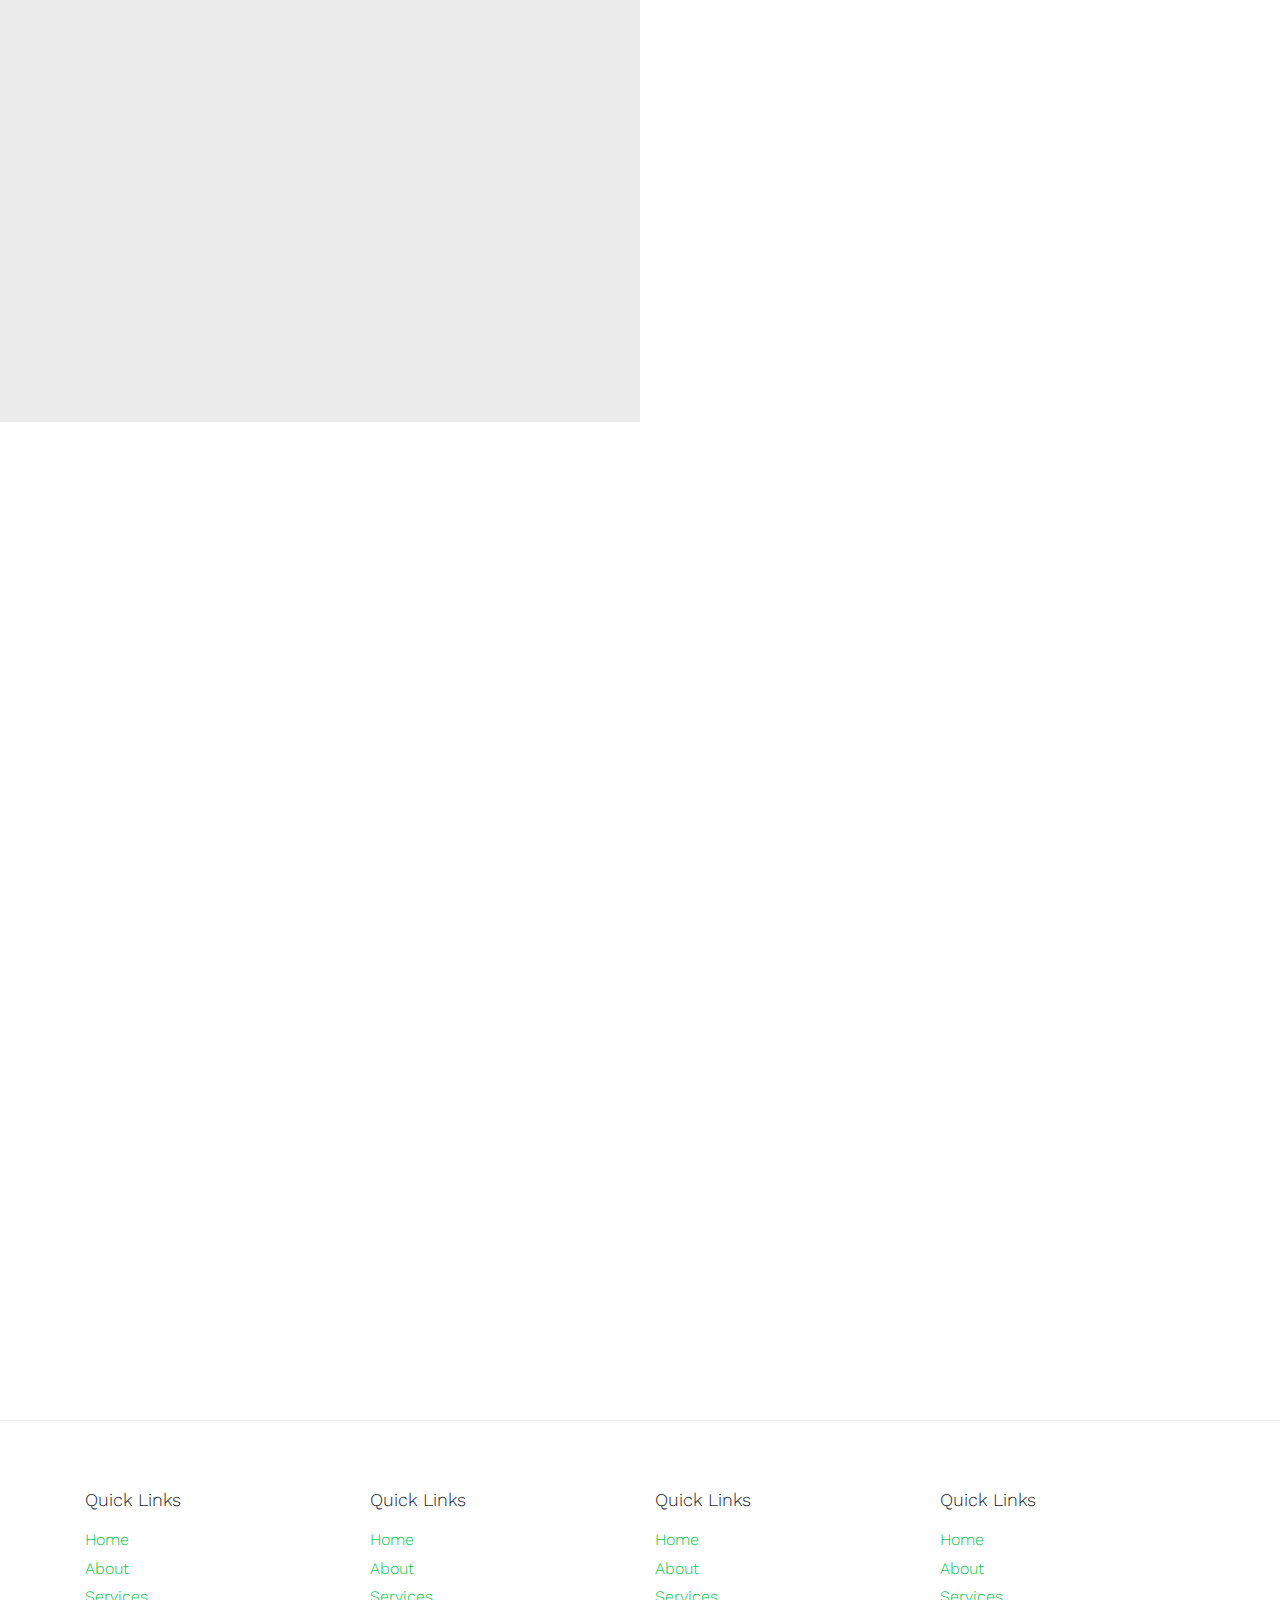
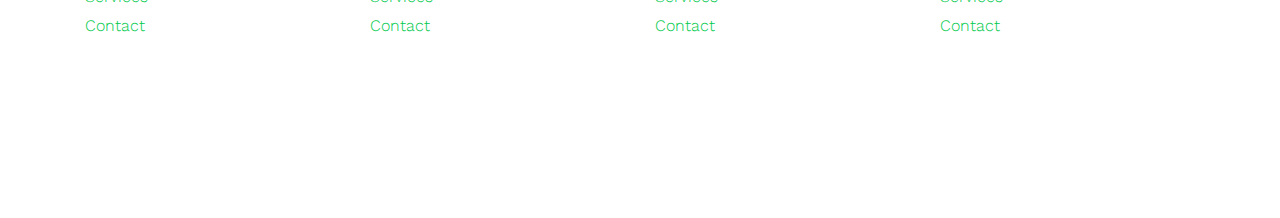
==== commit 31db9200: "contact page" ====
--- a/aboutus.html
+++ b/aboutus.html
@@ -29,7 +29,7 @@
 	<body>
   
 
-    <nav class="navbar navbar-expand-lg navbar-dark probootstrap_navbar" id="probootstrap-navbar">
+    <nav class="navbar navbar-expand-lg navbar-dark no_bg probootstrap_navbar" id="probootstrap-navbar">
       <div class="container">
         <a href="index.html" class="navbar-brand">
           <img src="assets/images/logo.png" height="50" alt="CoolBrand">
--- a/assets/css/style.css
+++ b/assets/css/style.css
@@ -42,6 +42,13 @@
   -o-transition: .3s all ease;
   transition: .3s all ease; }
 
+  .nav-bg{
+    background-repeat: no-repeat;
+  background-position: center center;
+  background-size: cover;
+  }
+  
+
 .probootstrap-cover {
   background-repeat: no-repeat;
   background-position: center center;
@@ -53,7 +60,8 @@
     top: 0;
     left: 0;
     right: 0;
-    bottom: 0; }
+    bottom: 0; 
+  }
   .probootstrap-cover a:hover {
     color: #fff; }
   .probootstrap-cover h2 {
@@ -98,15 +106,28 @@
 .navbar-toggler span i {
   font-size: 30px; }
 
+  
 .probootstrap_navbar {
   position: absolute;
   top: 0;
   left: 0;
   z-index: 1000;
   width: 100%; }
+
+  .nav-bg {
+    position: relative;
+    top: 0;
+    left: 0;
+    z-index: 1000;
+    width: 100%; 
+    }
   @media (max-width: 991px) {
-    .probootstrap_navbar {
-      background: rgba(0, 0, 0, 0.6); } }
+     .no_bg{
+      background: rgba(0, 0, 0, 0.6);
+     }   
+  }
+    
+
   .probootstrap_navbar .nav-item .nav-link {
     padding: 1.6em 1em;
     font-size: 17px;
@@ -125,9 +146,13 @@
     left: 0;
     top: 0;
     margin-top: -130px; }
+
     .probootstrap_navbar.scrolled .nav-item .nav-link {
       padding: .5em 1em; }
     .probootstrap_navbar.scrolled.awake {
+      background-repeat: no-repeat;
+      background-position: center center;
+      background-size: cover;
       margin-top: 0px;
       -webkit-transition: .3s all ease-out;
       -o-transition: .3s all ease-out;
@@ -287,6 +312,11 @@
           padding-left: 15px;
           padding-right: 15px; } }
 
+ .contact_head{
+  margin-top: 10em;
+  margin: auto;
+}
+
 .probootstrap_section {
   padding-top: 4em;
   padding-bottom: 4em;
@@ -339,7 +369,7 @@
 .probootstrap-form {
   margin-bottom: 0px;
   padding: 40px;
-  background: #fff;
+  background: rgb(215, 214, 214);
   margin-bottom: 50px;
   -webkit-box-shadow: 0 2px 10px 0 rgba(0, 0, 0, 0.05);
   box-shadow: 0 2px 10px 0 rgba(0, 0, 0, 0.05);
@@ -461,6 +491,11 @@
   -o-transition: .3s all ease;
   transition: .3s all ease;
   text-align: center; }
+
+  .owl-carousel .probootstrap-slide{
+    padding:0;
+  }
+  
   .owl-carousel .probootstrap-slide em {
     display: block;
     position: absolute;
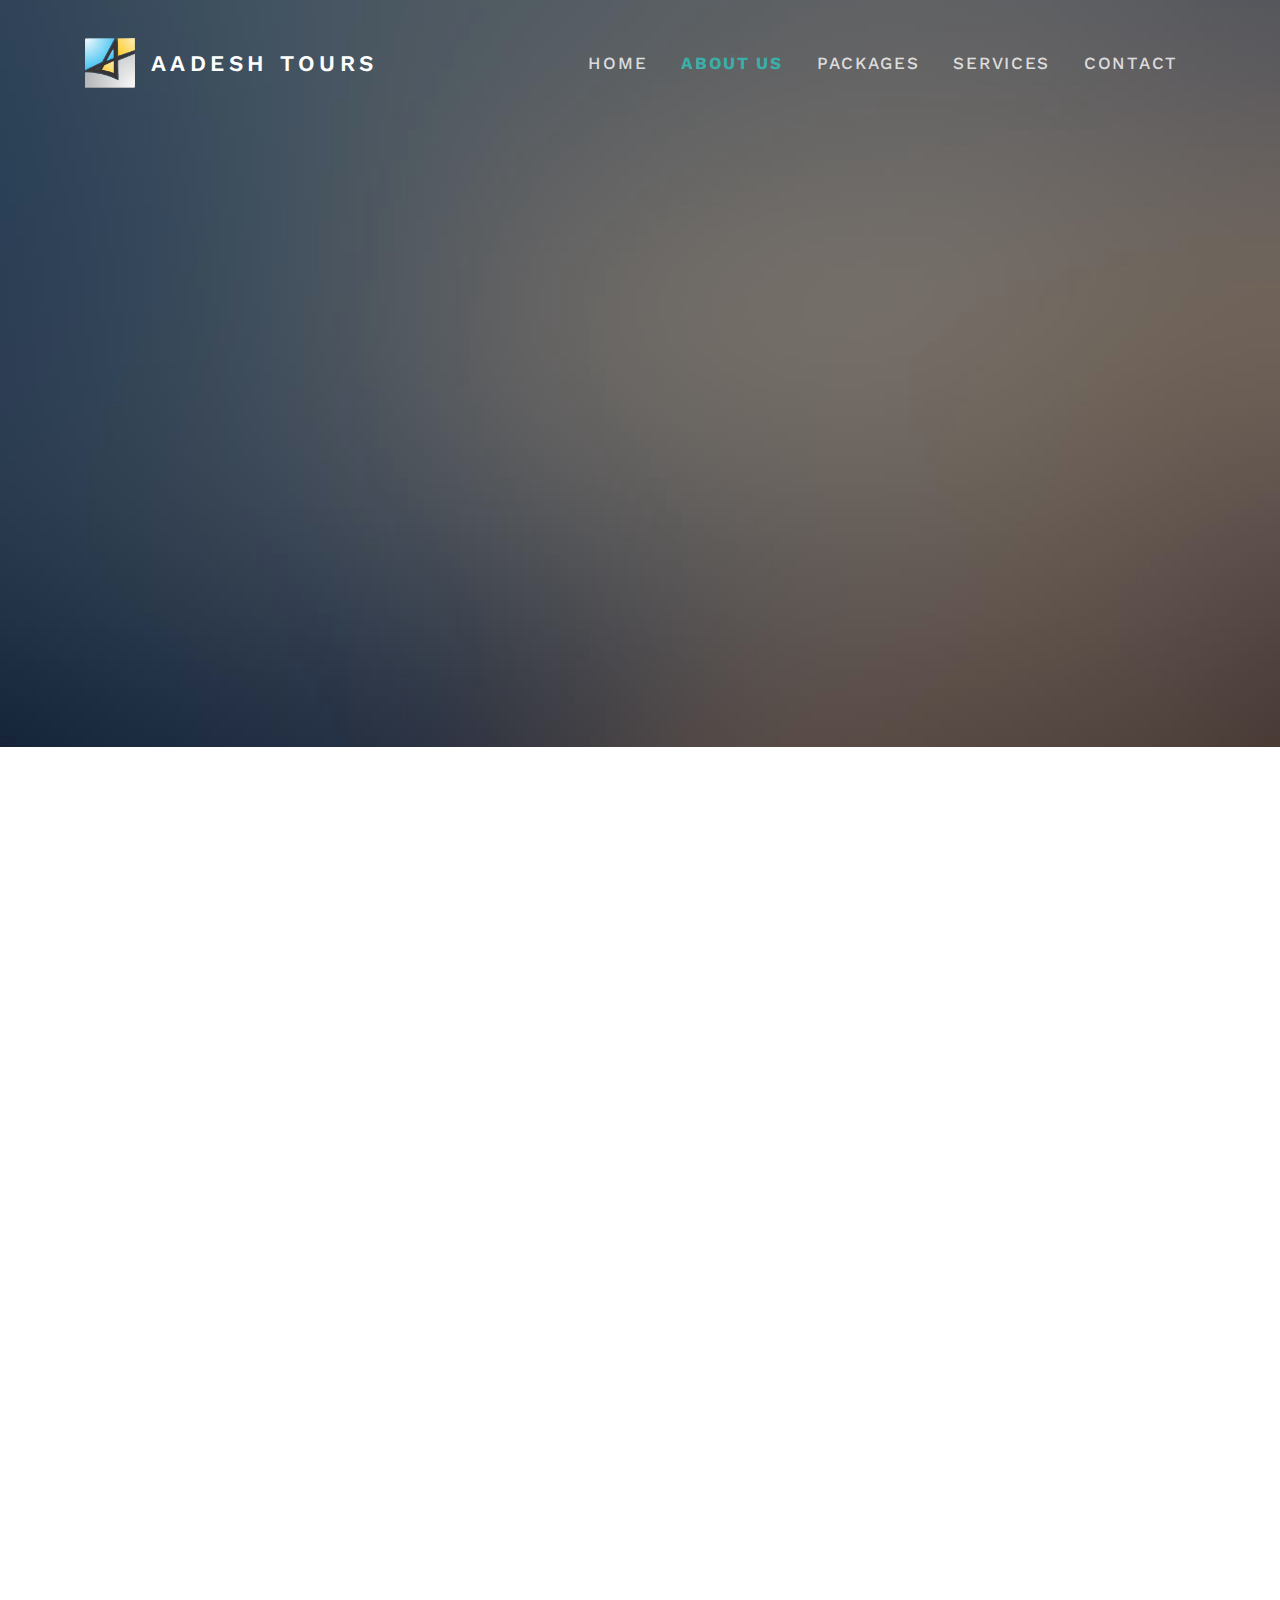
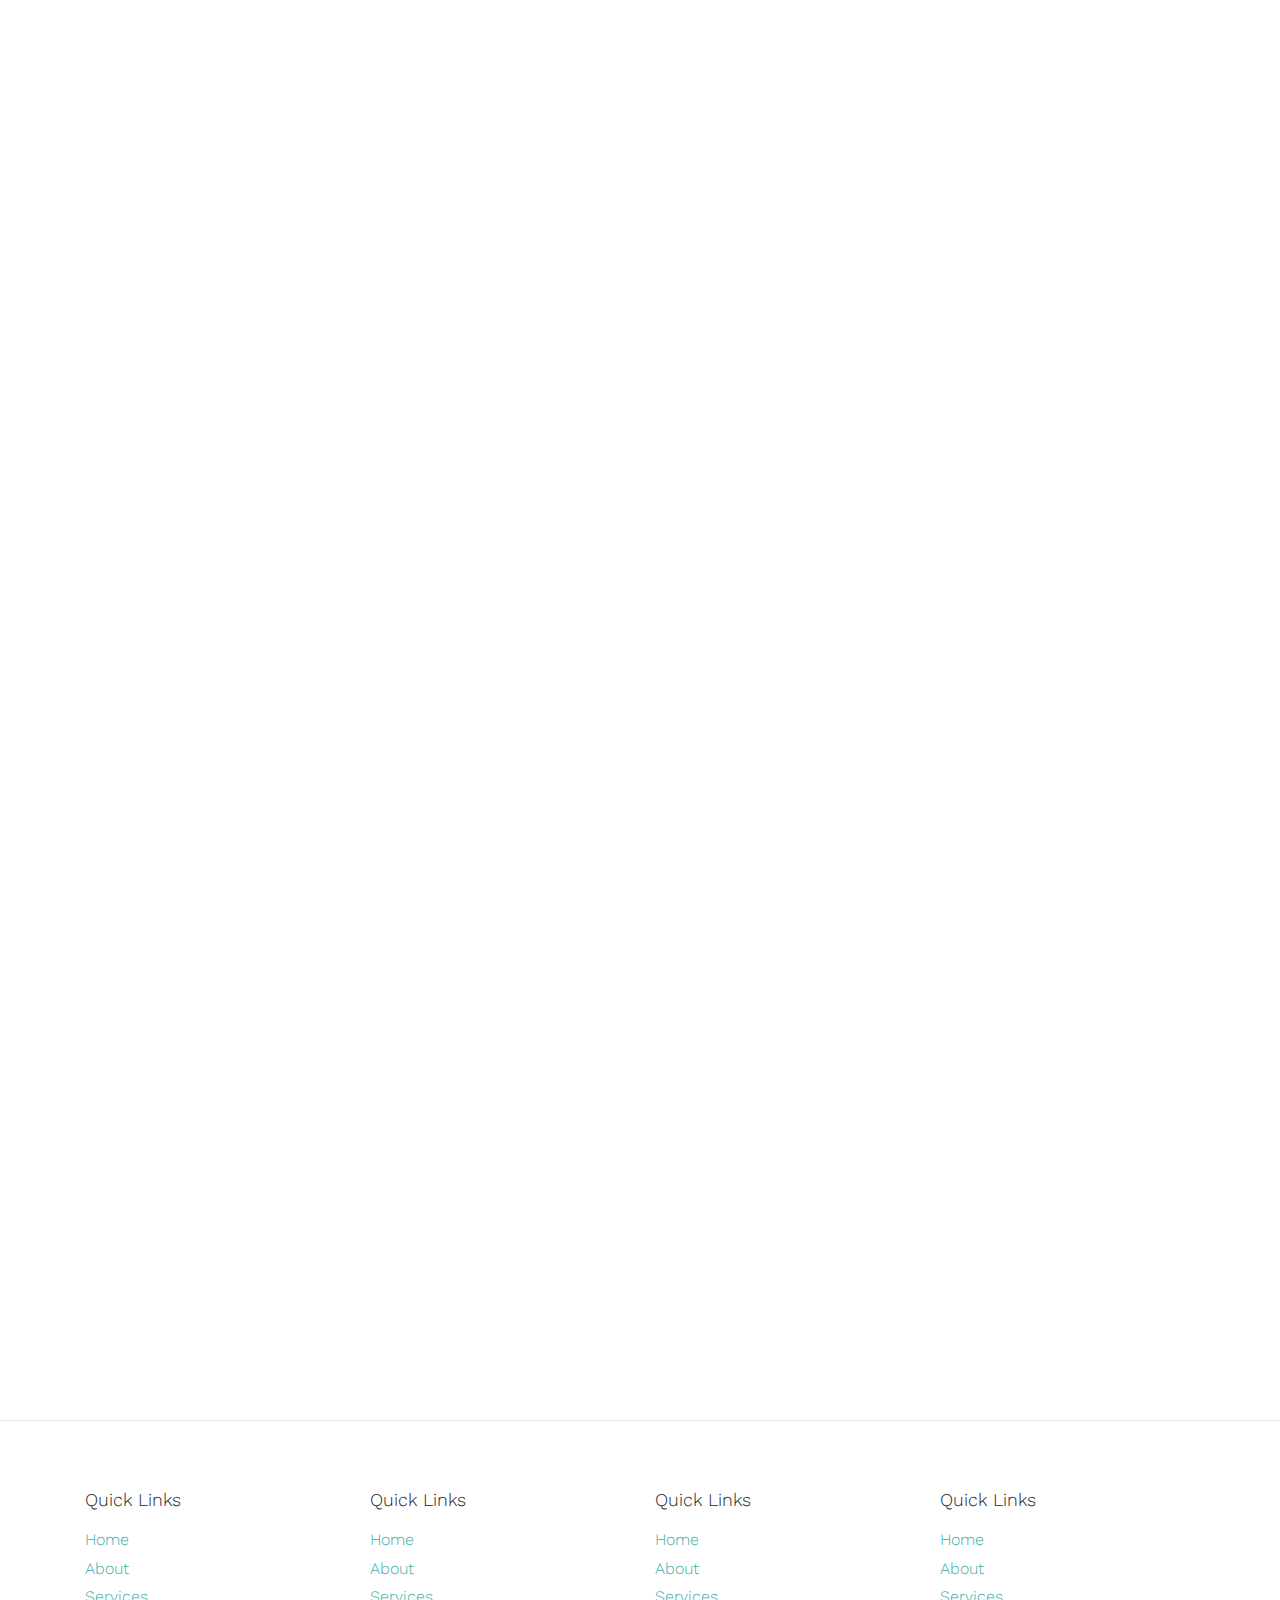
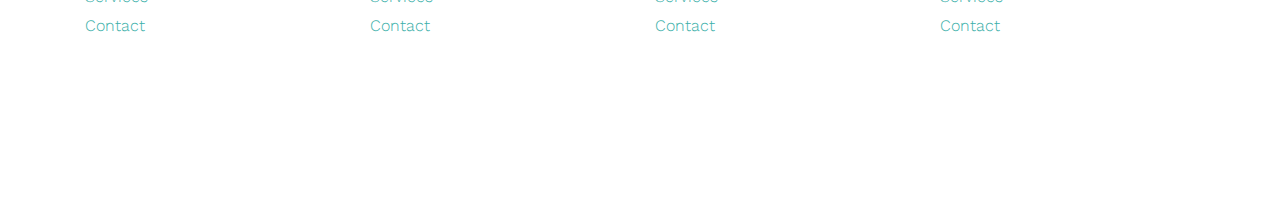
==== commit 145c9458: "teal changes" ====
--- a/aboutus.html
+++ b/aboutus.html
@@ -41,7 +41,7 @@
         <div class="collapse navbar-collapse" id="probootstrap-menu">
           <ul class="navbar-nav ml-auto">
             <li class="nav-item"><a class="nav-link" href="index.html">Home</a></li>
-            <li class="nav-item"><a class="nav-link active" style="color: #00CA4C;" href="aboutus.html"><b>About us</b></a></li>
+            <li class="nav-item"><a class="nav-link active" style="color: #3AAFA9;" href="aboutus.html"><b>About us</b></a></li>
             <li class="nav-item"><a class="nav-link" href="packages.html">Packages</a></li>
             <li class="nav-item"><a class="nav-link" href="services.html">Services</a></li>
             <li class="nav-item"><a class="nav-link" href="contact.html">Contact</a></li>
--- a/assets/css/style.css
+++ b/assets/css/style.css
@@ -78,7 +78,6 @@
   letter-spacing: .15em;
   font-weight: 400; }
 
-  
   .btn:hover, .btn:active, .btn:focus {
     -webkit-box-shadow: 0 2px 4px 0 rgba(0, 0, 0, 0.1);
     box-shadow: 0 2px 4px 0 rgba(0, 0, 0, 0.1); }
@@ -170,7 +169,7 @@
   .border-bottom:after {
     width: 50px;
     height: 2px;
-    background: #00CA4C;
+    background: #3AAFA9;
     position: absolute;
     content: "";
     bottom: 0;
@@ -301,7 +300,7 @@
     .probootstrap-section-half .probootstrap-image {
       height: 400px; } }
   .probootstrap-section-half .probootstrap-text {
-    background: #ECECEC; }
+    background: #ffffff; }
     .probootstrap-section-half .probootstrap-text .probootstrap-inner {
       padding: 7em; }
       @media (max-width: 991px) {
@@ -365,6 +364,7 @@
         height: 200px; } }
   .probootstrap-media .media-body {
     padding: 2em; }
+
 
 .probootstrap-form {
   margin-bottom: 0px;
@@ -394,7 +394,7 @@
       box-shadow: none;
       -webkit-box-shadow: 0 2px 5px 0 rgba(0, 0, 0, 0.1);
       box-shadow: 0 2px 5px 0 rgba(0, 0, 0, 0.1);
-      border: 1px solid #00CA4C; }
+      border: 1px solid #3AAFA9; }
   .probootstrap-form .form-group:last-child {
     margin-bottom: 0;
     padding-bottom: 0; }
@@ -439,10 +439,10 @@
   .select2-dropdown:focus {
     -webkit-box-shadow: none;
     box-shadow: none;
-    border: 1px solid #00CA4C; }
+    border: 1px solid #3AAFA9; }
 
 .select2-container--default .select2-results__option--highlighted[aria-selected] {
-  background: #00CA4C; }
+  background: #3AAFA9; }
 
 .select2-container--default .select2-results__option[aria-selected=true] {
   background: #d9d9d9;
@@ -536,7 +536,7 @@
       visibility: visible; }
     .owl-carousel .probootstrap-slide:hover span, .owl-carousel .probootstrap-slide:focus span {
       top: 40%;
-      color: #00CA4C; }
+      color: #3AAFA9; }
 
 .owl-carousel .owl-nav {
   position: absolute;
@@ -567,7 +567,7 @@
     border-radius: 50%;
     background: #e6e6e6; }
     .owl-carousel .owl-dots .owl-dot.active {
-      background: #00CA4C; }
+      background: #3AAFA9; }
 
 .probootstrap-date-wrap {
   position: relative; }
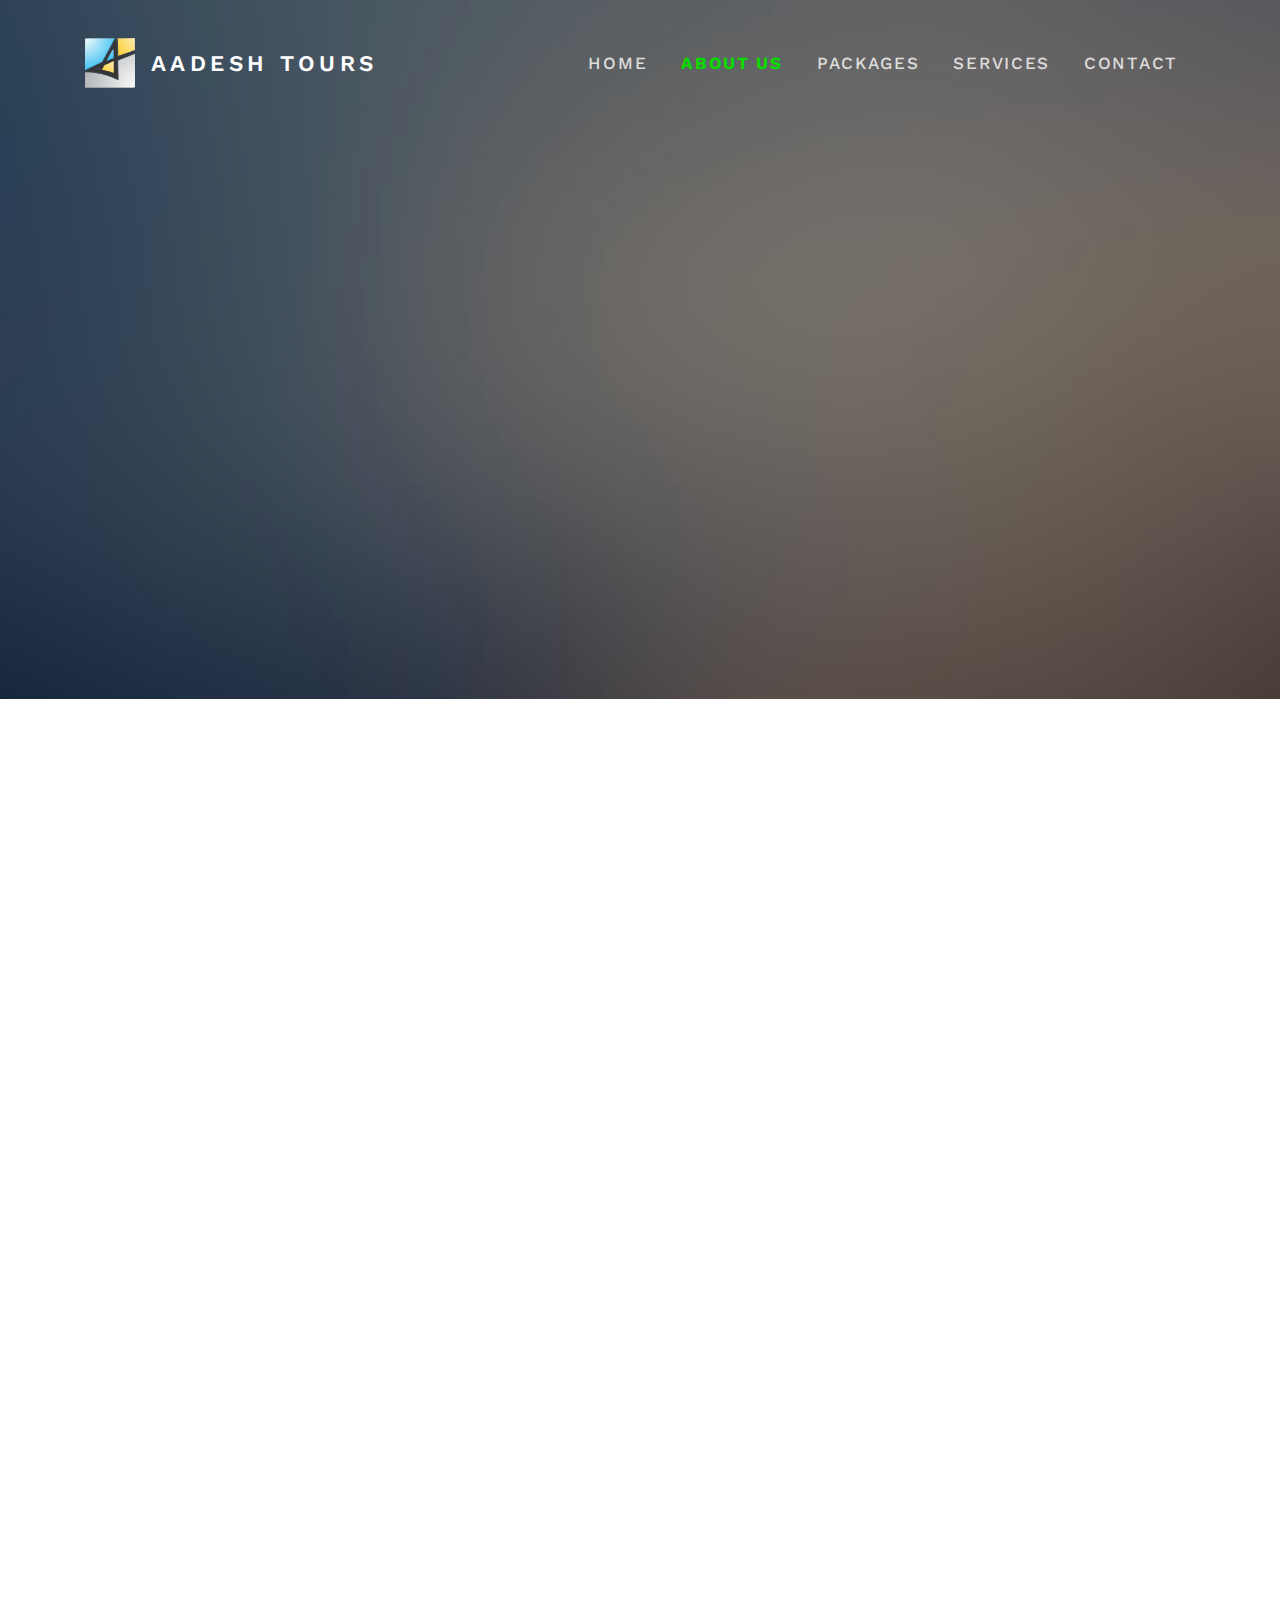
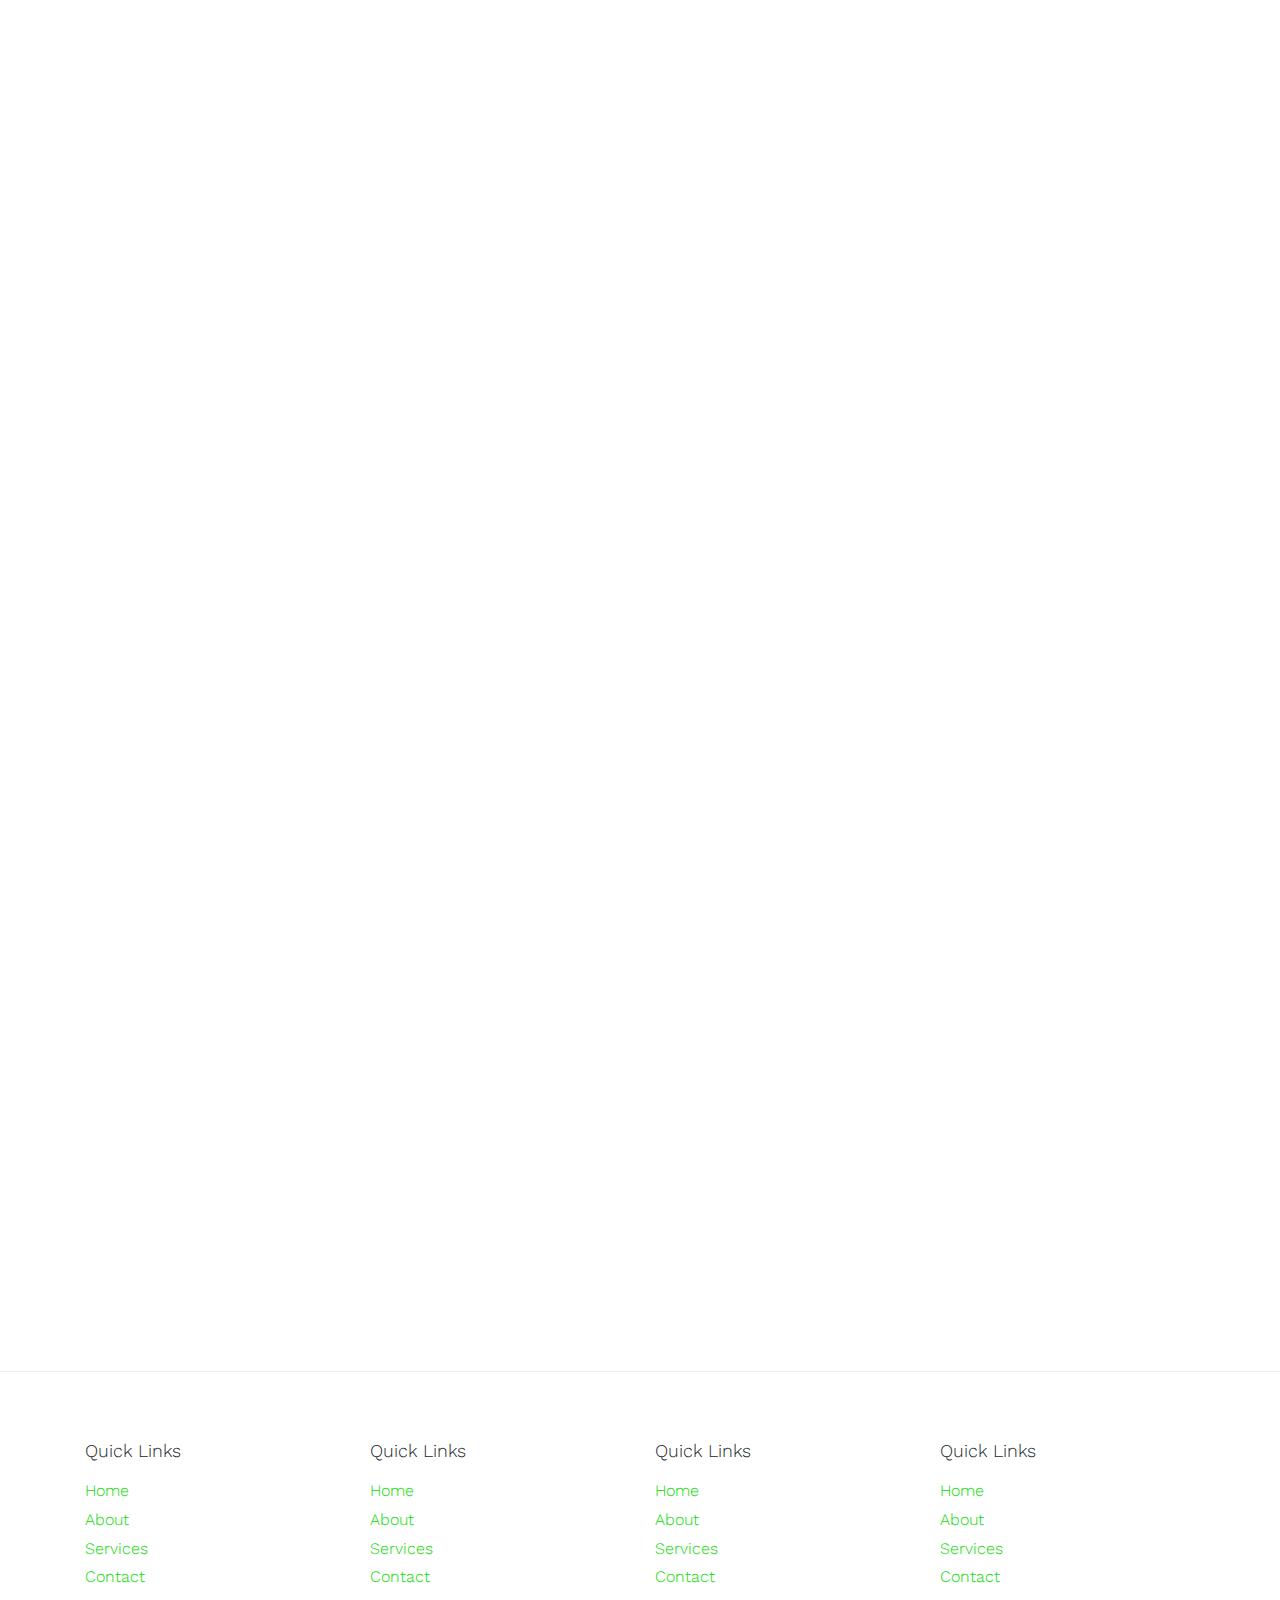
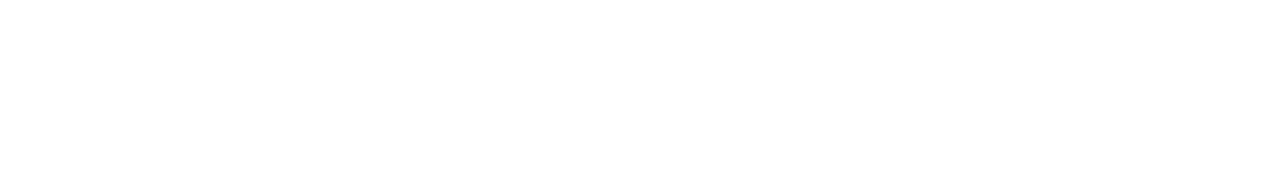
==== commit 2ea418e6: "teal to grey" ====
--- a/aboutus.html
+++ b/aboutus.html
@@ -41,7 +41,7 @@
         <div class="collapse navbar-collapse" id="probootstrap-menu">
           <ul class="navbar-nav ml-auto">
             <li class="nav-item"><a class="nav-link" href="index.html">Home</a></li>
-            <li class="nav-item"><a class="nav-link active" style="color: #3AAFA9;" href="aboutus.html"><b>About us</b></a></li>
+            <li class="nav-item"><a class="nav-link active" style="color: #0bda00;" href="aboutus.html"><b>About us</b></a></li>
             <li class="nav-item"><a class="nav-link" href="packages.html">Packages</a></li>
             <li class="nav-item"><a class="nav-link" href="services.html">Services</a></li>
             <li class="nav-item"><a class="nav-link" href="contact.html">Contact</a></li>
@@ -57,11 +57,11 @@
       <div class="container">
         <div class="row align-items-center text-center">
           <div class="col-md">
-            <h2 class="heading mb-2 display-4 font-light probootstrap-animate">Travel With Us</h2>
-            <p class="lead mb-5 probootstrap-animate">Hope u like it! another free template by <a href="https://uicookies.com/" target="_blank">uicookies.com</a> Under License <a href="https://uicookies.com/license" target="_blank">CC 3.0</a></p>
-            <p class="probootstrap-animate">
-              <a href="https://free-template.co/" target="_blank" role="button" class="btn btn-primary p-3 mr-3 pl-5 pr-5 text-uppercase d-lg-inline d-md-inline d-sm-block d-block mb-3">More Templates Here</a> 
-            </p>
+            <div class="row text-center mb-5 probootstrap-animate">
+              <div class="col-md-12">
+                <h2 class="display-4 border-bottom probootstrap-section-heading"><b>ABOUT US</b></h2>
+              </div>
+            </div>
           </div> 
         </div>
       </div>
--- a/assets/css/style.css
+++ b/assets/css/style.css
@@ -124,6 +124,7 @@
      .no_bg{
       background: rgba(0, 0, 0, 0.6);
      }   
+     
   }
     
 
@@ -169,7 +170,7 @@
   .border-bottom:after {
     width: 50px;
     height: 2px;
-    background: #3AAFA9;
+    background: #0bda00;
     position: absolute;
     content: "";
     bottom: 0;
@@ -394,7 +395,7 @@
       box-shadow: none;
       -webkit-box-shadow: 0 2px 5px 0 rgba(0, 0, 0, 0.1);
       box-shadow: 0 2px 5px 0 rgba(0, 0, 0, 0.1);
-      border: 1px solid #3AAFA9; }
+      border: 1px solid #0bda00; }
   .probootstrap-form .form-group:last-child {
     margin-bottom: 0;
     padding-bottom: 0; }
@@ -439,10 +440,10 @@
   .select2-dropdown:focus {
     -webkit-box-shadow: none;
     box-shadow: none;
-    border: 1px solid #3AAFA9; }
+    border: 1px solid #0bda00; }
 
 .select2-container--default .select2-results__option--highlighted[aria-selected] {
-  background: #3AAFA9; }
+  background: #0bda00; }
 
 .select2-container--default .select2-results__option[aria-selected=true] {
   background: #d9d9d9;
@@ -536,7 +537,7 @@
       visibility: visible; }
     .owl-carousel .probootstrap-slide:hover span, .owl-carousel .probootstrap-slide:focus span {
       top: 40%;
-      color: #3AAFA9; }
+      color: #0bda00; }
 
 .owl-carousel .owl-nav {
   position: absolute;
@@ -567,7 +568,7 @@
     border-radius: 50%;
     background: #e6e6e6; }
     .owl-carousel .owl-dots .owl-dot.active {
-      background: #3AAFA9; }
+      background: #0bda00; }
 
 .probootstrap-date-wrap {
   position: relative; }
@@ -585,4 +586,4 @@
 
 .probootstrap-animate {
   opacity: 0;
-  visibility: hidden; }
+  visibility: hidden; }